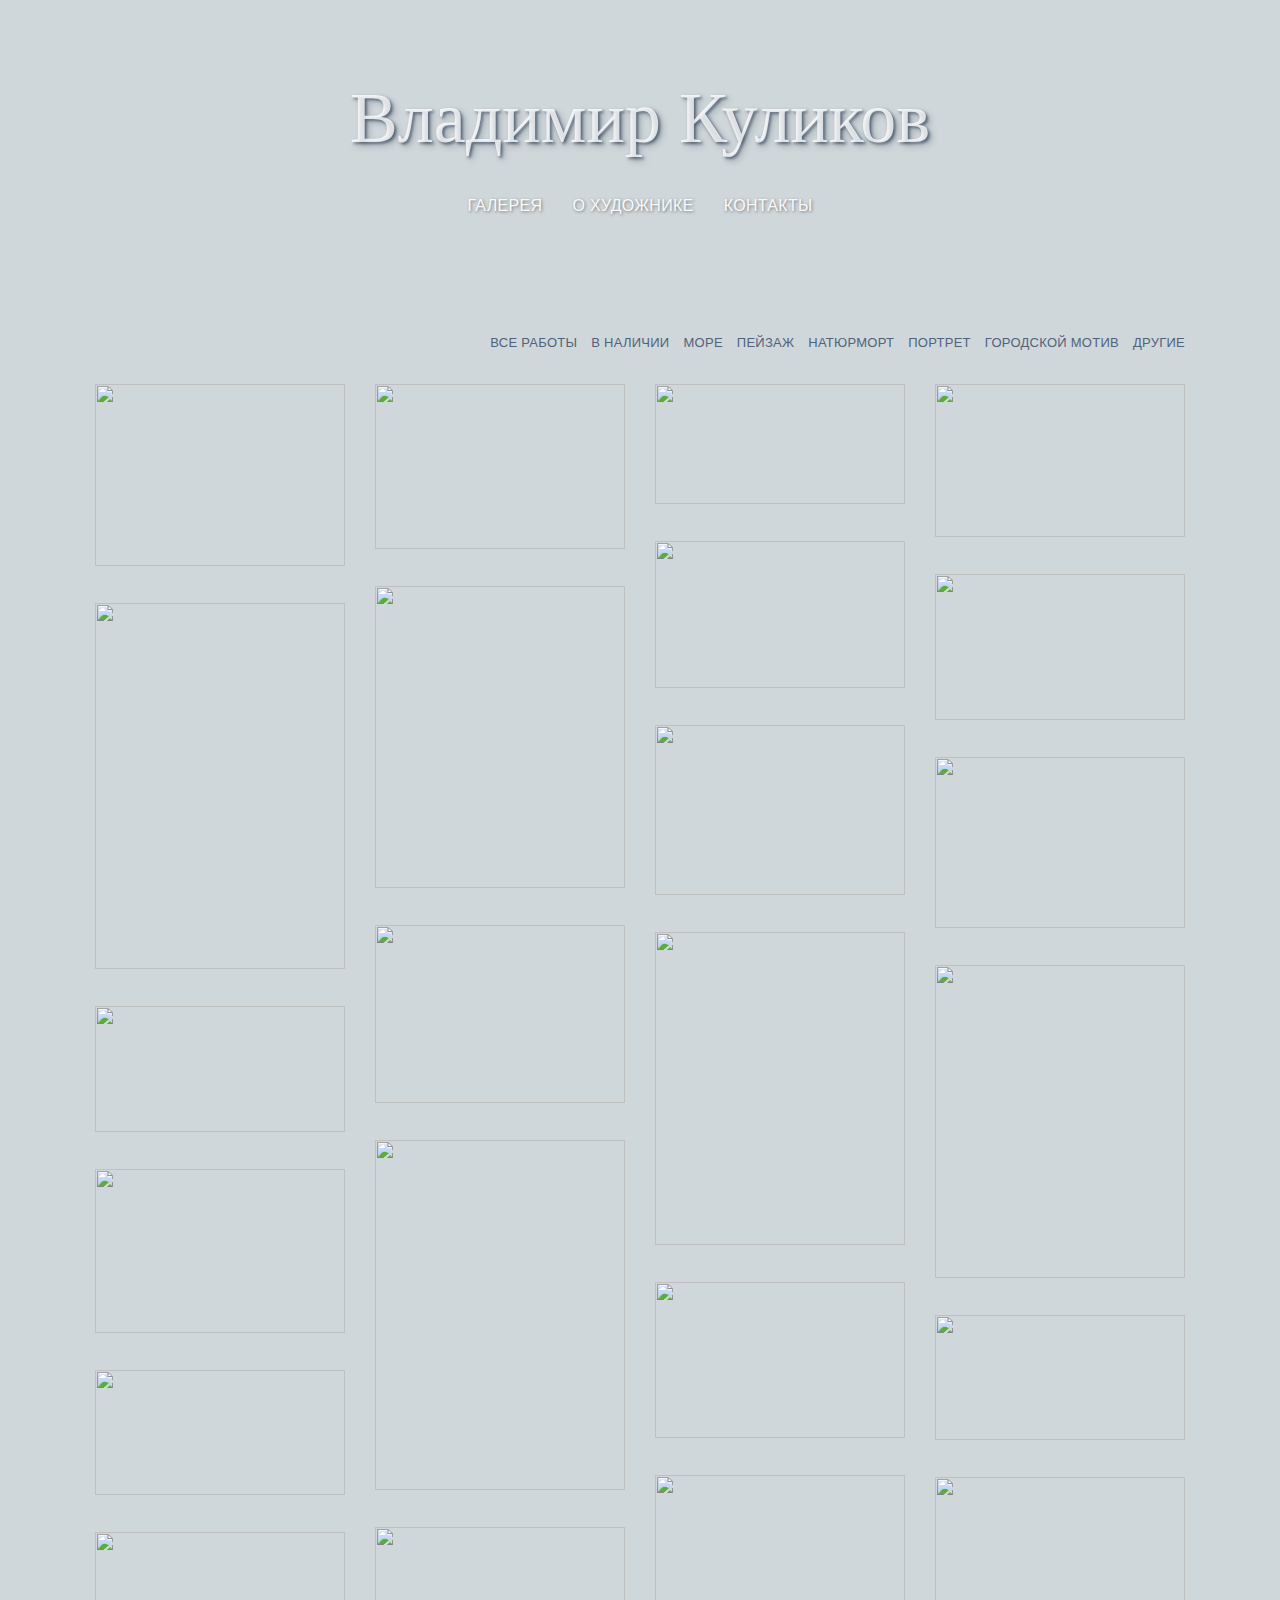
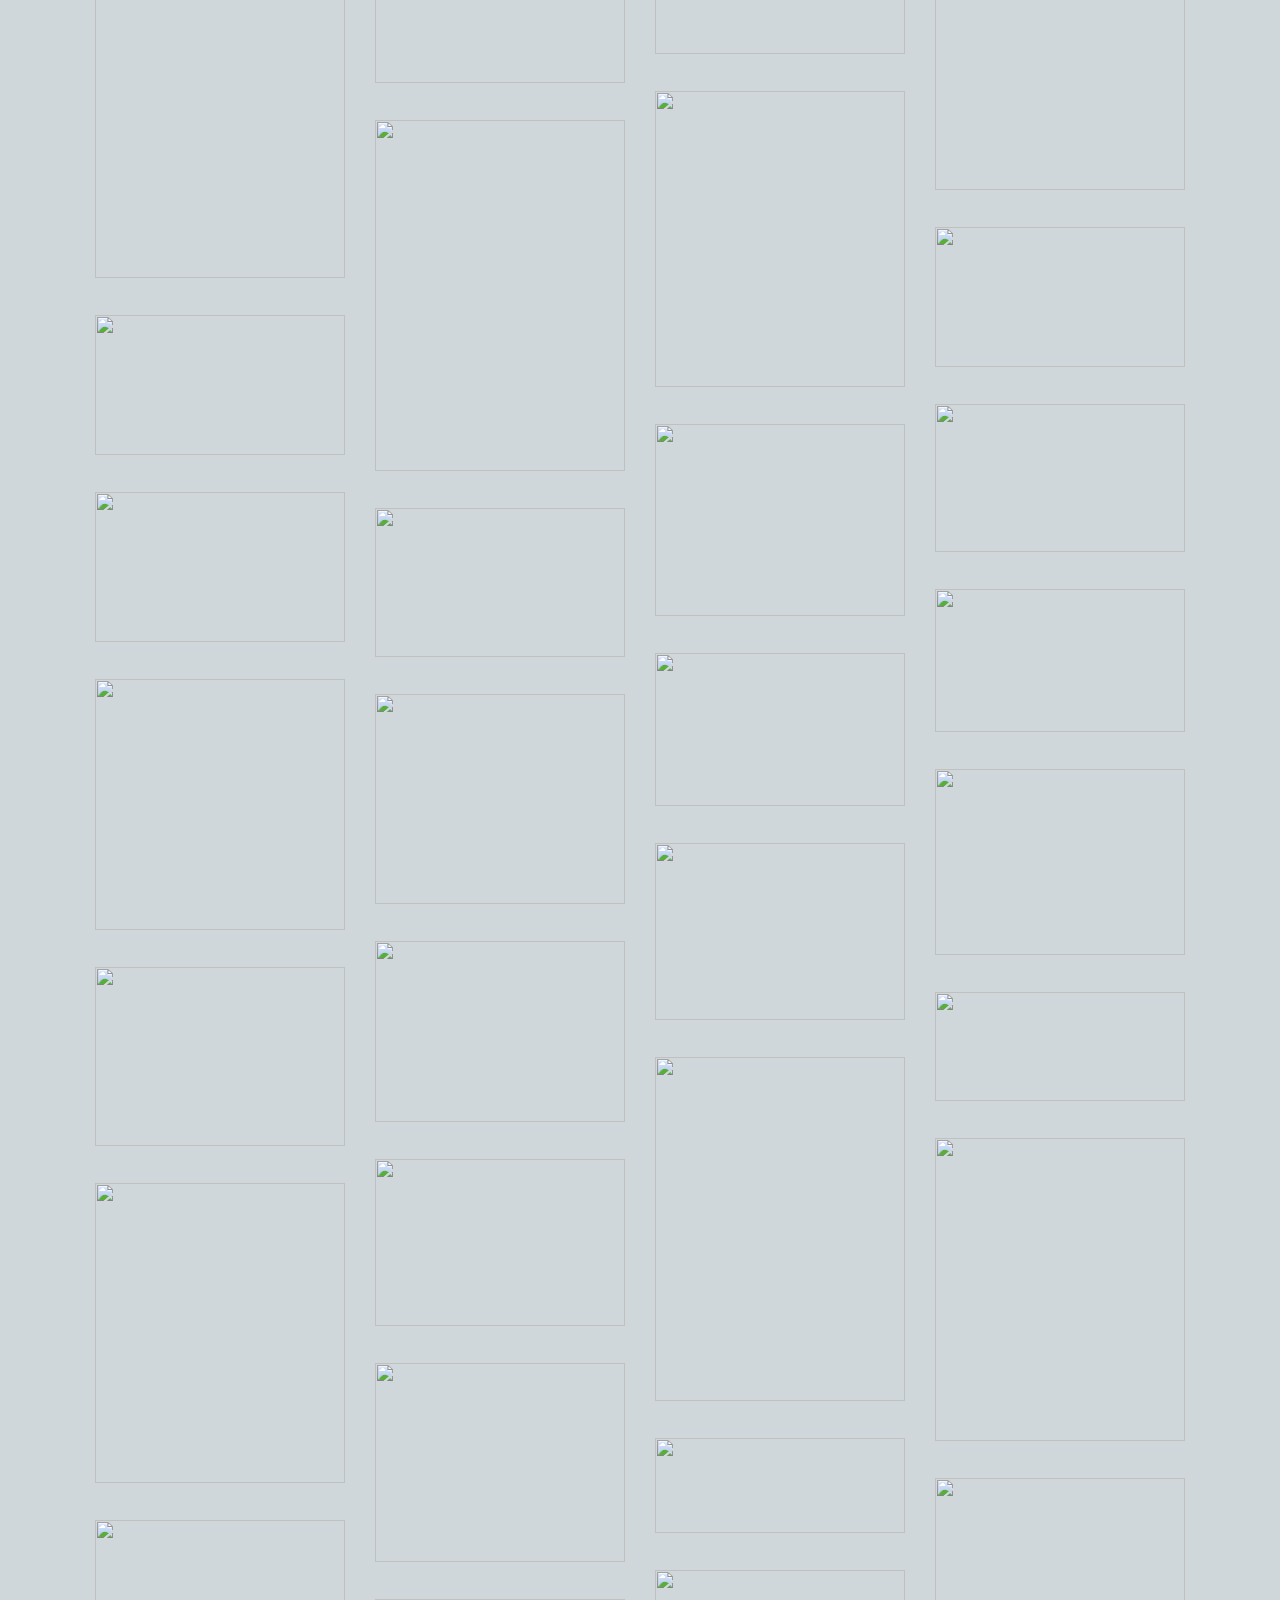
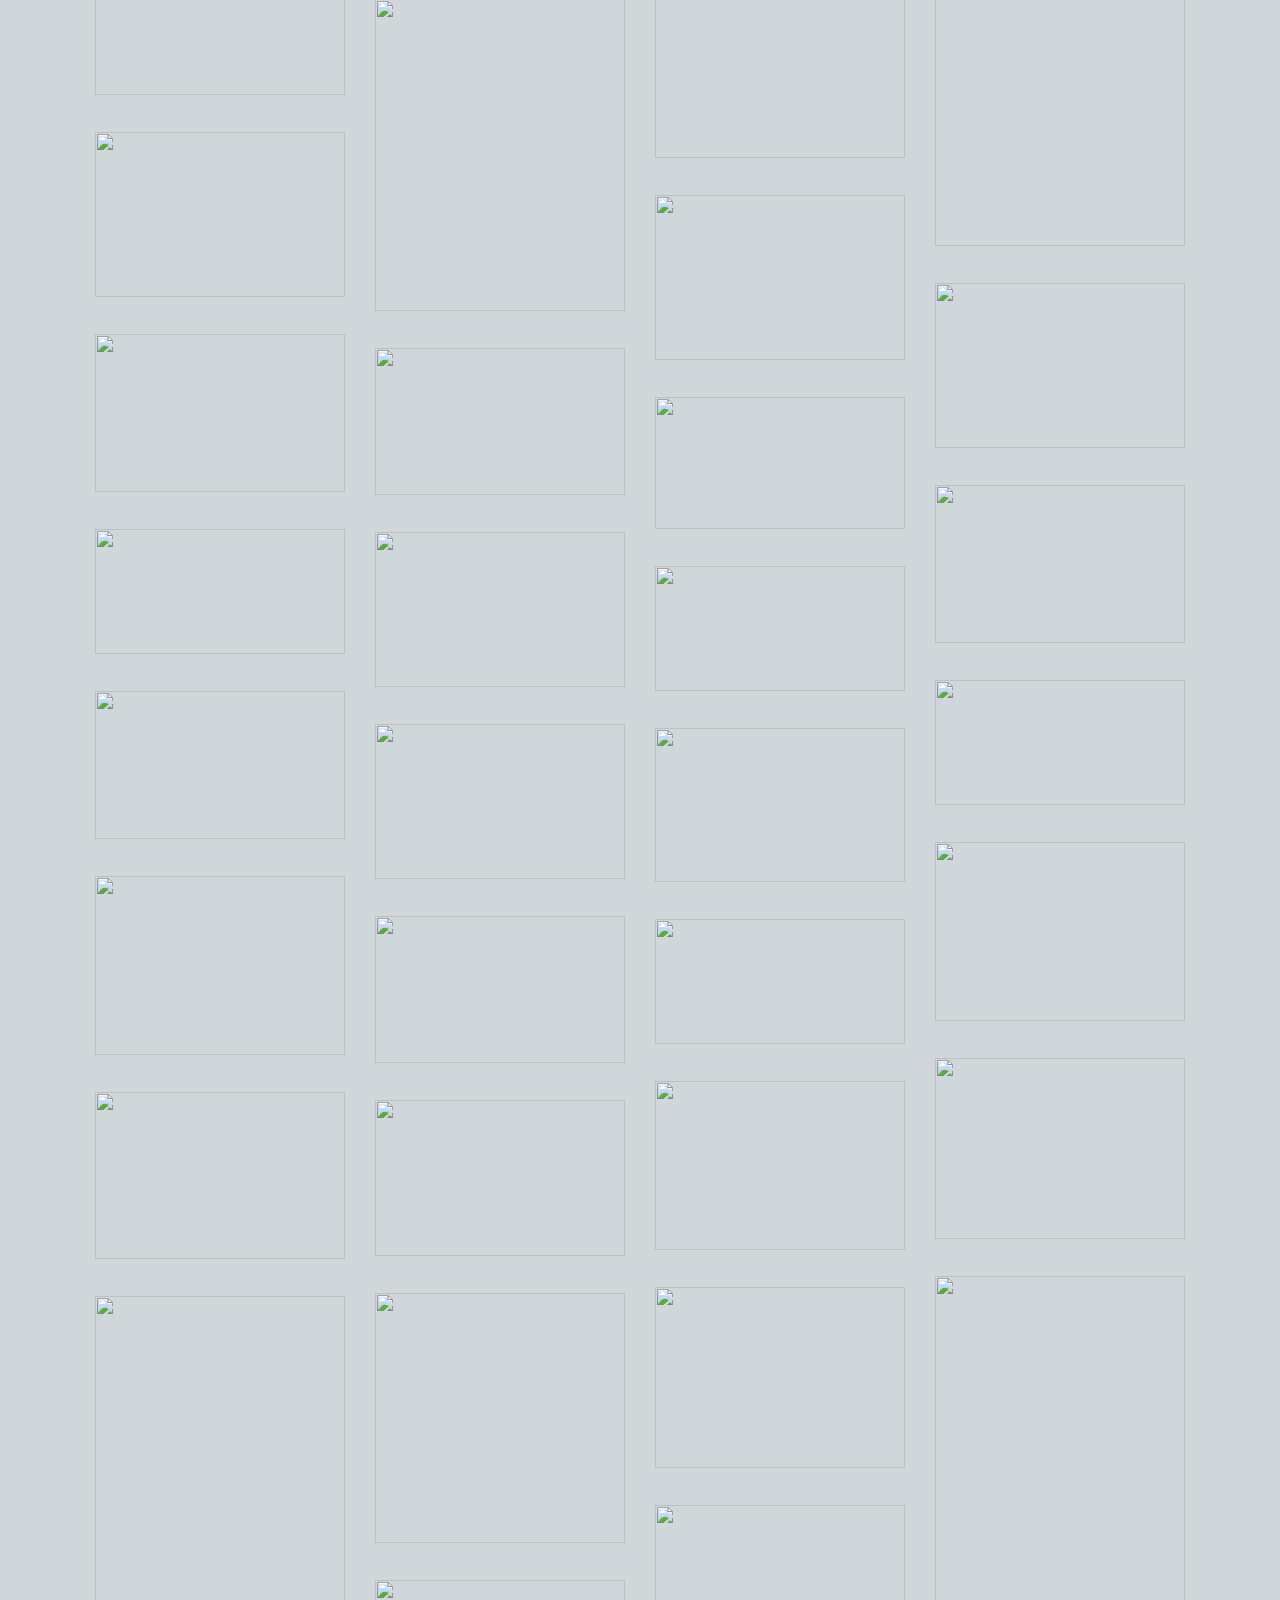
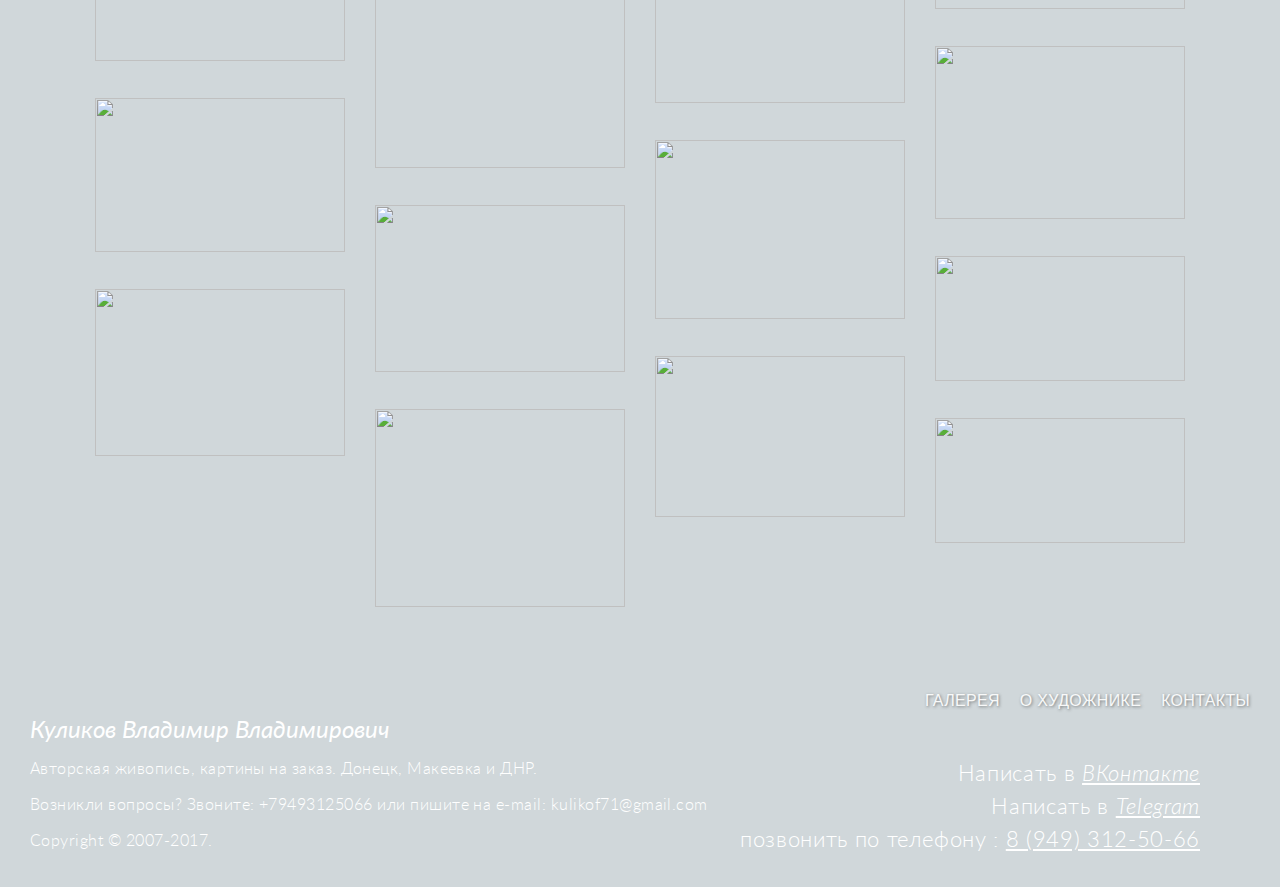
==== index.htm @ ad427e35 "Add files via upload" ====
﻿<!doctype html>
<html lang="ru">
<head>
<meta name="viewport" content="width=device-width, initial-scale=1.0">
<meta charset="utf-8">
<meta name="keywords" content="Владимир Куликов, русский художник, заказать картину, картина Макеевка, художник Донецк, современный художник, прибой пейзаж, морской пейзаж, натюрморт, сосновый лес картина, художник холст масло, портрет, художник на заказ, реалистичная живопись, купить картину, заказать живопись, заказать картину, современная реалистичная живопись">
<meta name="description" content="Владимир Куликов - художник пишущий в манере классической, реалистической живописи. Автор работает в жанре русского, зарубежного и морского пейзажа, натюрморта, портрета, сюжетной картины и выполняет работы на заказ."><meta property="og:type" content="website">
<meta property="og:title" content="Владимир Куликов. Современный русский художник - реалист.">
<meta property="og:description" content="Владимир Куликов - художник пишущий в манере классической, реалистической живописи. Автор работает в жанре морского пейзажа, натюрморта, портрета, сюжетной картины и выполняет работы на заказ.">
<title>Авторская живопись</title>
<link rel="icon" type="image/png" href="favicon.png">
<link rel="apple-touch-icon" href="apple-touch-favicon.png">
<link rel="stylesheet" href="css/fonts/lato/stylesheet.css" type="text/css">
<link rel="stylesheet" href="css/fonts/alice/stylesheet.css" type="text/css">
<link rel="stylesheet" href="css/fonts/Roboto/stylesheet.css" type="text/css">
<link rel="stylesheet" href="css/fonts/Roboto-sans-pro/stylesheet.css" type="text/css">
<link rel="stylesheet" href="css/fonts/awesome/font-awesome.min.css" type="text/css">
<link rel="stylesheet" href="css/CMSL_Authorization.css" type="text/css">
<link rel="stylesheet" href="css/style.css" type="text/css">
<link rel="stylesheet" href="css/hamburger.css" type="text/css">
<link rel="stylesheet" type="text/css" href="fancybox/jquery.fancybox.min.css">
</head>

<body>
<div class="scroll-up"></div>
<div class="menuBtn">
	<div class="menu-icon menu-icon-3">
     <div class="bar bar-1"></div>
     <div class="bar bar-2"></div>
     <div class="bar bar-3"></div>
</div></div>
<header>
	<h1>Владимир Куликов</h1>
	<nav>
	<ul>
		<li class="painterName">Владимир Куликов</li>
<li ><a href="ru/gallery.html">Галерея</a></li>
<li ><a href="ru/about.html">О художнике</a></li>
<li ><a href="ru/contacts.html">Контакты</a></li>
</ul>
</nav>

</header>
<section><div class="galcontent">
	<div class="galpagename">
			<h2></h2>
			<div class="rubric">
				<a href="javascript:;" onclick="setFilter(0, this)" class="active">Все работы</a>
				<a href="javascript:;" onclick="setFilter(4, this)">В наличии</a>
				<a href="javascript:;" onclick="setFilter(1, this)">Море</a>
				<a href="javascript:;" onclick="setFilter(2, this)">Пейзаж</a>
				<a href="javascript:;" onclick="setFilter(3, this)">Натюрморт</a>
				<a href="javascript:;" onclick="setFilter(5, this)">Портрет</a>
				<a href="javascript:;" onclick="setFilter(6, this)">Городской мотив</a>
				<a href="javascript:;" onclick="setFilter(7, this)">Другие</a>
			</div>
	</div>
	<div class="gallery">
		<!--Копировать от сюда-->
		<div class="gal-item galcat_1" data-id="1">
		  	<a data-caption="<em>Вечерний прибой</em><br>холст, масло" data-group="group"  href="gal/midpreview/More/1.jpg">
			  	<div class="gal-info" data-id="1">
			  		<div class="zoom"></div>
			  		<div class="pic-name">Вечерний прибой</div>
			  		<div class="pic-info">холст, масло</div>
			  	</div>
		  	</a>
		  	<img src="gal/preview/1.jpg" width="250" height="182" data-id="1">
		  </div>
		<!--До сюда-->


		<div class="gal-item galcat_1" data-id="2">
		  	<a data-caption="<em>Крымский прибой</em><br>холст, масло" data-group="group" href="gal/midpreview/More/2.jpg">
			  	<div class="gal-info" data-id="2">
			  		<div class="zoom"></div>
			  		<div class="pic-name">Крымский прибой</div>
			  		<div class="pic-info">холст, масло</div>
			  	</div>
		  	</a>
		  	<img src="gal/preview/2.jpg" width="250" height="165" data-id="2">
		  </div>

		<div class="gal-item galcat_1" data-id="3">
			  	<a data-caption="<em>Лазурный прибой</em><br>холст, масло" data-group="group" href="gal/midpreview/More/3.jpg">
				  	<div class="gal-info" data-id="3">
				  		<div class="zoom"></div>
				  		<div class="pic-name">Лазурный прибой</div>
				  		<div class="pic-info">холст, масло</div>
				  	</div>
			  	</a>
			  	<img src="gal/preview/3.jpg" width="250" height="120" data-id="3">
			  </div>

		<div class="gal-item galcat_1" data-id="4">
				  	<a data-caption="<em>Прибой</em><br>холст, масло" data-group="group" href="gal/midpreview/More/4.jpg">
					  	<div class="gal-info" data-id="4">
					  		<div class="zoom"></div>
					  		<div class="pic-name">Прибой</div>
					  		<div class="pic-info">холст, масло</div>
					  	</div>
				  	</a>
				  	<img src="gal/preview/4.jpg" width="250" height="153" data-id="4">
				  </div>

		<div class="gal-item galcat_1" data-id="5">
					  	<a data-caption="<em>Тархан. Большой Атлеш</em><br>холст, масло" data-group="group" href="gal/midpreview/More/5.jpg">
						  	<div class="gal-info" data-id="5">
						  		<div class="zoom"></div>
						  		<div class="pic-name">Тархан. Большой Атлеш</div>
						  		<div class="pic-info">холст, масло</div>
						  	</div>
					  	</a>
					  	<img src="gal/preview/5.jpg" width="250" height="147" data-id="5">
					  </div>

		<div class="gal-item galcat_2" data-id="6">
									  	<a data-caption="<em>Без названия</em><br>холст, масло" data-group="group" href="gal/midpreview/Peyzah/1.jpg">
										  	<div class="gal-info" data-id="6">
										  		<div class="zoom"></div>
										  		<div class="pic-name">Без названия</div>
										  		<div class="pic-info">холст, масло</div>
										  	</div>
									  	</a>
									  	<img src="gal/preview/6.jpg" width="250" height="146" data-id="6">
									  </div>

		<div class="gal-item galcat_2" data-id="7">
						<a data-caption="<em>Без названия</em><br>холст, масло" data-group="group" href="gal/midpreview/Peyzah/2.jpg">
							<div class="gal-info" data-id="7">
								<div class="zoom"></div>
								<div class="pic-name">Без названия</div>
								<div class="pic-info">холст, масло</div>
							</div>
						</a>
							<img src="gal/preview/7.jpg" width="250" height="302" data-id="7">
						</div>
		<div class="gal-item galcat_2" data-id="8">
										<a data-caption="<em>Без названия</em><br>холст, масло" data-group="group" href="gal/midpreview/Peyzah/3.jpg">
											<div class="gal-info" data-id="8">
												<div class="zoom"></div>
												<div class="pic-name">Без названия</div>
												<div class="pic-info">холст, масло</div>
											</div>
										</a>
											<img src="gal/preview/8.jpg" width="250" height="366" data-id="8">
		</div>

		<div class="gal-item galcat_2" data-id="9">
										<a data-caption="<em>Без названия</em><br>холст, масло" data-group="group" href="gal/midpreview/Peyzah/4.jpg">
											<div class="gal-info" data-id="9">
												<div class="zoom"></div>
												<div class="pic-name">Без названия</div>
												<div class="pic-info">холст, масло</div>
											</div>
										</a>
											<img src="gal/preview/9.jpg" width="250" height="170" data-id="9">
		</div>

		<div class="gal-item galcat_2" data-id="10">
										<a data-caption="<em>Без названия</em><br>холст, масло" data-group="group" href="gal/midpreview/Peyzah/5.jpg">
											<div class="gal-info" data-id="10">
												<div class="zoom"></div>
												<div class="pic-name">Без названия</div>
												<div class="pic-info">холст, масло</div>
											</div>
										</a>
											<img src="gal/preview/10.jpg" width="250" height="171" data-id="10">
		</div>

		<div class="gal-item galcat_3" data-id="11">
										<a data-caption="<em>Без названия</em><br>холст, масло" data-group="group" href="gal/midpreview/Naturmort/1.jpg">
											<div class="gal-info" data-id="11">
												<div class="zoom"></div>
												<div class="pic-name">Без названия</div>
												<div class="pic-info">холст, масло</div>
											</div>
										</a>
											<img src="gal/preview/11.jpg" width="250" height="178" data-id="11">
		</div>

		<div class="gal-item galcat_3" data-id="12">
										<a data-caption="<em>Июльский букет</em><br>холст, масло 50х40 2023г" data-group="group" href="gal/midpreview/Naturmort/2.jpg">
											<div class="gal-info" data-id="12">
												<div class="zoom"></div>
												<div class="pic-name">Июльский букет</div>
												<div class="pic-info">холст, масло 50х40 2023г</div>
											</div>
										</a>
											<img src="gal/preview/12.jpg" width="250" height="313" data-id="12">
		</div>

		<div class="gal-item galcat_3" data-id="13">
										<a data-caption="<em>Октябрины</em><br>холст, масло 50х40 2023г" data-group="group" href="gal/midpreview/Naturmort/3.jpg">
											<div class="gal-info" data-id="13">
												<div class="zoom"></div>
												<div class="pic-name">Октябрины</div>
												<div class="pic-info">холст, масло 50х40 2023г</div>
											</div>
										</a>
											<img src="gal/preview/13.jpg" width="250" height="313" data-id="13">
		</div>

		<div class="gal-item galcat_3" data-id="14">
										<a data-caption="<em>Полевые ромашки</em><br>холст, масло 40х80 2023г" data-group="group" href="gal/midpreview/Naturmort/4.jpg">
											<div class="gal-info" data-id="14">
												<div class="zoom"></div>
												<div class="pic-name">Полевые ромашки</div>
												<div class="pic-info">холст, масло 40х80 2023г</div>
											</div>
										</a>
											<img src="gal/preview/14.jpg" width="250" height="126" data-id="14">
		</div>

		<div class="gal-item galcat_3" data-id="15">
										<a data-caption="<em>Хризантемы. Питерская импровизация.</em><br>холст, масло 50х35 2024г" data-group="group" href="gal/midpreview/Naturmort/5.jpg">
											<div class="gal-info" data-id="15">
												<div class="zoom"></div>
												<div class="pic-name">Хризантемы. Питерская импровизация.</div>
												<div class="pic-info">холст, масло 50х35 2024г</div>
											</div>
										</a>
											<img src="gal/preview/15.jpg" width="250" height="350" data-id="15">
		</div>


		<div class="gal-item galcat_4" data-id="16">
										<a data-caption="<em>Аллеи Воронцовского парка</em><br>холст, масло 40х60 2024г" data-group="group" href="gal/midpreview/V_nalichii/1.jpg">
											<div class="gal-info" data-id="16">
												<div class="zoom"></div>
												<div class="pic-name">Аллеи Воронцовского парка</div>
												<div class="pic-info">холст, масло 40х60 2024г</div>
											</div>
										</a>
											<img src="gal/preview/16.jpg" width="250" height="164" data-id="16">
		</div>

		<div class="gal-item galcat_4" data-id="17">
										<a data-caption="<em>Вид с вершин Ай-Петри</em><br>холст, масло 50х80 2024г" data-group="group" href="gal/midpreview/V_nalichii/2.jpg">
											<div class="gal-info" data-id="17">
												<div class="zoom"></div>
												<div class="pic-name">Вид с вершин Ай-Петри</div>
												<div class="pic-info">холст, масло 50х80 2024г</div>
											</div>
										</a>
											<img src="gal/preview/17.jpg" width="250" height="156" data-id="17">
		</div>

		<div class="gal-item galcat_4" data-id="18">
										<a data-caption="<em>Волна прибоя</em><br>холст, масло 40х80 2024г" data-group="group" href="gal/midpreview/V_nalichii/3.jpg">
											<div class="gal-info" data-id="18">
												<div class="zoom"></div>
												<div class="pic-name">Волна прибоя</div>
												<div class="pic-info">холст, масло 40х80 2024г</div>
											</div>
										</a>
											<img src="gal/preview/18.jpg" width="250" height="125" data-id="18">
		</div>

		<div class="gal-item galcat_4" data-id="19">
										<a data-caption="<em>Волна Солнечного прибоя</em><br>холст, масло 24х48 2024г" data-group="group" href="gal/midpreview/V_nalichii/4.jpg">
											<div class="gal-info" data-id="19">
												<div class="zoom"></div>
												<div class="pic-name">Волна Солнечного прибоя</div>
												<div class="pic-info">холст, масло 24х48 2024г</div>
											</div>
										</a>
											<img src="gal/preview/19.jpg" width="250" height="125" data-id="19">
		</div>

		<div class="gal-item galcat_4" data-id="44">
										<a data-caption="<em>Зелень августа</em><br>холст, масло 50х70 2024г" data-group="group" href="gal/midpreview/V_nalichii/za5070.jpg">
											<div class="gal-info" data-id="44">
												<div class="zoom"></div>
												<div class="pic-name">Зелень августа</div>
												<div class="pic-info">холст, масло 50х70 2024г</div>
											</div>
										</a>
											<img src="gal/preview/za5070.jpg" width="250" height="179" data-id="44">
		</div>

		<div class="gal-item galcat_4" data-id="45">
										<a data-caption="<em>Летний кот</em><br>холст, масло 50х40 2024г" data-group="group" href="gal/midpreview/V_nalichii/lk5040.jpg">
											<div class="gal-info" data-id="45">
												<div class="zoom"></div>
												<div class="pic-name">Летний кот</div>
												<div class="pic-info">холст, масло 50х40 2024г</div>
											</div>
										</a>
											<img src="gal/preview/lk5040.jpg" width="250" height="313" data-id="45">
		</div>

<div class="gal-item galcat_2" data-id="20">
										<a data-caption="<em>Теплый вечер. Берег реки</em><br>холст, масло 50х80 2024г" data-group="group" href="gal/midpreview/V_nalichii/5.jpg">
											<div class="gal-info" data-id="20">
												<div class="zoom"></div>
												<div class="pic-name">Теплый вечер. Берег реки</div>
												<div class="pic-info">холст, масло 50х80 2024г</div>
											</div>
										</a>
											<img src="gal/preview/20.jpg" width="250" height="156" data-id="20">
</div>



<div class="gal-item galcat_5" data-id="21">
										<a data-caption="<em>Медведевцы</em><br>холст, масло" data-group="group" href="gal/midpreview/Portret/1.jpg">
											<div class="gal-info" data-id="21">
												<div class="zoom"></div>
												<div class="pic-name">Медведевцы</div>
												<div class="pic-info">холст, масло</div>
											</div>
										</a>
											<img src="gal/preview/Portret compress/1.jpg" width="250" height="346" data-id="21">
</div>

<div class="gal-item galcat_5" data-id="22">
										<a data-caption="<em>Медведевцы</em><br>холст, масло" data-group="group" href="gal/midpreview/Portret/2.jpg">
											<div class="gal-info" data-id="22">
												<div class="zoom"></div>
												<div class="pic-name">Медведевцы</div>
												<div class="pic-info">холст, масло</div>
											</div>
										</a>
											<img src="gal/preview/Portret compress/2.jpg" width="250" height="296" data-id="22">
</div>

<div class="gal-item galcat_5" data-id="23">
										<a data-caption="<em></em><br>холст, масло" data-group="group" href="gal/midpreview/Portret/3.jpg">
											<div class="gal-info" data-id="23">
												<div class="zoom"></div>
												<div class="pic-name"></div>
												<div class="pic-info">холст, масло</div>
											</div>
										</a>
											<img src="gal/preview/Portret compress/3.jpg" width="250" height="351" data-id="23">
</div>

<div class="gal-item galcat_7" data-id="24">
										<a data-caption="<em>ТАЙНАЯ ВЕЧЕРЯ (копия Хуана де Хуанеса)</em><br>холст, масло" data-group="group" href="gal/midpreview/Drugie/1.jpg">
											<div class="gal-info" data-id="24">
												<div class="zoom"></div>
												<div class="pic-name">ТАЙНАЯ ВЕЧЕРЯ (копия Хуана де Хуанеса)</div>
												<div class="pic-info">холст, масло</div>
											</div>
										</a>
											<img src="gal/preview/Drugie_compress/1.jpg" width="250" height="140" data-id="24">
</div>

<div class="gal-item galcat_7" data-id="25">
										<a data-caption="<em>Копия И.И. Шишкина <Рожь>/</em><br>холст, масло 47x85" data-group="group" href="gal/midpreview/Drugie/4.jpg">
											<div class="gal-info" data-id="25">
												<div class="zoom"></div>
												<div class="pic-name">Копия И.И. Шишкина "Рожь"</div>
												<div class="pic-info">холст, масло 47x85</div>
											</div>
										</a>
											<img src="gal/preview/Drugie_compress/4.jpg" width="250" height="140" data-id="25">
</div>

<div class="gal-item galcat_7" data-id="26">
										<a data-caption="<em>Солнце и утренний туман</em><br>холст, масло 24х40 2023г" data-group="group" href="gal/midpreview/Drugie/3.jpg">
											<div class="gal-info" data-id="26">
												<div class="zoom"></div>
												<div class="pic-name">Солнце и утренний туман</div>
												<div class="pic-info">холст, масло 24х40 2023г</div>
											</div>
										</a>
											<img src="gal/preview/Drugie_compress/3.jpg" width="250" height="148" data-id="26">
</div>

<div class="gal-item galcat_7" data-id="27">
										<a data-caption="<em>Подснежники</em><br>холст, масло 27х35 2019г" data-group="group" href="gal/midpreview/Drugie/2.jpg">
											<div class="gal-info" data-id="27">
												<div class="zoom"></div>
												<div class="pic-name">Подснежники</div>
												<div class="pic-info">холст, масло 27х35 2019г</div>
											</div>
										</a>
											<img src="gal/preview/Drugie_compress/2.jpg" width="250" height="192" data-id="27">
</div>

<div class="gal-item galcat_7" data-id="28">
										<a data-caption="<em>Сельское утро</em><br>холст, масло 30х50 2018г" data-group="group" href="gal/midpreview/Drugie/5.jpg">
											<div class="gal-info" data-id="28">
												<div class="zoom"></div>
												<div class="pic-name">Сельское утро</div>
												<div class="pic-info">холст, масло 30х50 2018г</div>
											</div>
										</a>
											<img src="gal/preview/Drugie_compress/5.jpg" width="250" height="150" data-id="28">
</div>

<div class="gal-item galcat_7" data-id="29">
										<a data-caption="<em>Лучи восходящего Солнца</em><br>холст, масло 30х50 2017г" data-group="group" href="gal/midpreview/Drugie/6.jpg">
											<div class="gal-info" data-id="29">
												<div class="zoom"></div>
												<div class="pic-name">Лучи восходящего Солнца</div>
												<div class="pic-info">холст, масло 30х50 2017г</div>
											</div>
										</a>
											<img src="gal/preview/Drugie_compress/6.jpg" width="250" height="149" data-id="29">
</div>

<div class="gal-item galcat_7" data-id="30">
										<a data-caption="<em>Яблоки на снегу</em><br>холст, масло 22х38 2020г" data-group="group" href="gal/midpreview/Drugie/7.jpg">
											<div class="gal-info" data-id="30">
												<div class="zoom"></div>
												<div class="pic-name">Яблоки на снегу</div>
												<div class="pic-info">холст, масло 22х38 2020г</div>
											</div>
										</a>
											<img src="gal/preview/Drugie_compress/7.jpg" width="250" height="143" data-id="30">
</div>

<div class="gal-item galcat_7" data-id="31">
										<a data-caption="<em>Грибная семейка</em><br>холст, масло 26х42" data-group="group" href="gal/midpreview/Drugie/8.jpg">
											<div class="gal-info" data-id="31">
												<div class="zoom"></div>
												<div class="pic-name">Грибная семейка</div>
												<div class="pic-info">холст, масло 26х42</div>
											</div>
										</a>
											<img src="gal/preview/Drugie_compress/8.jpg" width="250" height="153" data-id="31">
</div>

<div class="gal-item galcat_7" data-id="32">
										<a data-caption="<em>Дети</em><br>холст, масло 35х35" data-group="group" href="gal/midpreview/Drugie/9.jpg">
											<div class="gal-info" data-id="32">
												<div class="zoom"></div>
												<div class="pic-name">Дети</div>
												<div class="pic-info">холст, масло 35х35</div>
											</div>
										</a>
											<img src="gal/preview/Drugie_compress/9.jpg" width="250" height="251" data-id="32">
</div>

<div class="gal-item galcat_7" data-id="33">
										<a data-caption="<em>Кувшинки</em><br>холст, масло 28х33" data-group="group" href="gal/midpreview/Drugie/10.jpg">
											<div class="gal-info" data-id="33">
												<div class="zoom"></div>
												<div class="pic-name">Кувшинки</div>
												<div class="pic-info">холст, масло 28х33</div>
											</div>
										</a>
											<img src="gal/preview/Drugie_compress/10.jpg" width="250" height="210" data-id="33">
</div>

<div class="gal-item galcat_7" data-id="34">
										<a data-caption="<em>Утренняя роса</em><br>холст, масло 25х33" data-group="group" href="gal/midpreview/Drugie/11.jpg">
											<div class="gal-info" data-id="34">
												<div class="zoom"></div>
												<div class="pic-name">Утренняя роса</div>
												<div class="pic-info">холст, масло 25х33</div>
											</div>
										</a>
											<img src="gal/preview/Drugie_compress/11.jpg" width="250" height="186" data-id="34">
</div>

<div class="gal-item galcat_7" data-id="35">
										<a data-caption="<em>Диковинный паровоз. Работа написана для детской жд.</em><br>холст, масло" data-group="group" href="gal/midpreview/Drugie/12.jpg">
											<div class="gal-info" data-id="35">
												<div class="zoom"></div>
												<div class="pic-name">Диковинный паровоз. Работа написана для детской жд.</div>
												<div class="pic-info">холст, масло</div>
											</div>
										</a>
											<img src="gal/preview/Drugie_compress/12.jpg" width="250" height="177" data-id="35">
</div>

<div class="gal-item galcat_7" data-id="36">
										<a data-caption="<em>Двойная тяга. Традиционный подарок к открытию сезона на детской ж.д.</em><br>холст, масло 50х70 2019г" data-group="group" href="gal/midpreview/Drugie/13.jpg">
											<div class="gal-info" data-id="36">
												<div class="zoom"></div>
												<div class="pic-name">Двойная тяга. Традиционный подарок к открытию сезона на детской ж.д.</div>
												<div class="pic-info">холст, масло 50х70 2019г</div>
											</div>
										</a>
											<img src="gal/preview/Drugie_compress/13.jpg" width="250" height="181" data-id="36">
</div>

<div class="gal-item galcat_7" data-id="37">
										<a data-caption="<em>Мечты</em><br>холст, масло 50х70 2023г" data-group="group" href="gal/midpreview/Drugie/14.jpg">
											<div class="gal-info" data-id="37">
												<div class="zoom"></div>
												<div class="pic-name">Мечты</div>
												<div class="pic-info">холст, масло 50х70 2023г</div>
											</div>
										</a>
											<img src="gal/preview/Drugie_compress/14.jpg" width="250" height="179" data-id="37">
</div>

<div class="gal-item galcat_7" data-id="38">
										<a data-caption="<em>Декабрьское небо</em><br>холст, масло 18х41" data-group="group" href="gal/midpreview/Drugie/15.jpg">
											<div class="gal-info" data-id="38">
												<div class="zoom"></div>
												<div class="pic-name">Декабрьское небо</div>
												<div class="pic-info">холст, масло 18х41</div>
											</div>
										</a>
											<img src="gal/preview/Drugie_compress/15.jpg" width="250" height="109" data-id="38">
</div>


<div class="gal-item galcat_6" data-id="39">
										<a data-caption="<em></em><br>холст, масло" data-group="group" href="gal/midpreview/Gorod/01.jpg">
											<div class="gal-info" data-id="39">
												<div class="zoom"></div>
												<div class="pic-name"></div>
												<div class="pic-info">холст, масло</div>
											</div>
										</a>
											<img src="gal/preview/Gorod compress/01.jpg" width="250" height="344" data-id="39">
</div>

<div class="gal-item galcat_6" data-id="40">
										<a data-caption="<em></em><br>холст, масло" data-group="group" href="gal/midpreview/Gorod/02.jpg">
											<div class="gal-info" data-id="40">
												<div class="zoom"></div>
												<div class="pic-name"></div>
												<div class="pic-info">холст, масло</div>
											</div>
										</a>
											<img src="gal/preview/Gorod compress/02.jpg" width="250" height="303" data-id="40">
</div>

<div class="gal-item galcat_6" data-id="41">
										<a data-caption="<em></em><br>холст, масло" data-group="group" href="gal/midpreview/Gorod/03.jpg">
											<div class="gal-info" data-id="41">
												<div class="zoom"></div>
												<div class="pic-name"></div>
												<div class="pic-info">холст, масло</div>
											</div>
										</a>
											<img src="gal/preview/Gorod compress/03.jpg" width="250" height="167" data-id="41">
</div>

<div class="gal-item galcat_6" data-id="42">
										<a data-caption="<em></em><br>холст, масло" data-group="group" href="gal/midpreview/Gorod/04.jpg">
											<div class="gal-info" data-id="42">
												<div class="zoom"></div>
												<div class="pic-name"></div>
												<div class="pic-info">холст, масло</div>
											</div>
										</a>
											<img src="gal/preview/Gorod compress/04.jpg" width="250" height="300" data-id="42">
</div>

<div class="gal-item galcat_6" data-id="43">
										<a data-caption="<em>Солнечная Венеция</em><br>холст, масло" data-group="group" href="gal/midpreview/Gorod/05.jpg">
											<div class="gal-info" data-id="43">
												<div class="zoom"></div>
												<div class="pic-name">Солнечная Венеция</div>
												<div class="pic-info">холст, масло</div>
											</div>
										</a>
											<img src="gal/preview/Gorod compress/05.jpg" width="250" height="199" data-id="43">
</div>

<div class="gal-item galcat_1" data-id="46">
										<a data-caption="<em>Штиль. Камни</em><br>холст, масло" data-group="group" href="gal/midpreview/More/06.jpg">
											<div class="gal-info" data-id="46">
												<div class="zoom"></div>
												<div class="pic-name">Штиль. Камни</div>
												<div class="pic-info">холст, масло</div>
											</div>
										</a>
											<img src="gal/preview/More compress/06.jpg" width="250" height="95" data-id="46">
</div>

<div class="gal-item galcat_1" data-id="47">
										<a data-caption="<em></em><br>холст, масло" data-group="group" href="gal/midpreview/More/24.jpg">
											<div class="gal-info" data-id="47">
												<div class="zoom"></div>
												<div class="pic-name"></div>
												<div class="pic-info">холст, масло</div>
											</div>
										</a>
											<img src="gal/preview/More compress/24.jpg" width="250" height="368" data-id="47">
</div>

<div class="gal-item galcat_1" data-id="48">
										<a data-caption="<em></em><br>холст, масло" data-group="group" href="gal/midpreview/More/30.jpg">
											<div class="gal-info" data-id="48">
												<div class="zoom"></div>
												<div class="pic-name"></div>
												<div class="pic-info">холст, масло</div>
											</div>
										</a>
											<img src="gal/preview/More compress/30.jpg" width="250" height="175" data-id="48">
</div>

<div class="gal-item galcat_1" data-id="49">
										<a data-caption="<em>Бег по волнам</em><br>холст, масло 60х80" data-group="group" href="gal/midpreview/More/7.jpg">
											<div class="gal-info" data-id="49">
												<div class="zoom"></div>
												<div class="pic-name">Бег по волнам</div>
												<div class="pic-info">холст, масло 60х80</div>
											</div>
										</a>
											<img src="gal/preview/More compress/7.jpg" width="250" height="188" data-id="49">
</div>

<div class="gal-item galcat_1" data-id="50">
										<a data-caption="<em>Белый парусник</em><br>холст, масло 80х60" data-group="group" href="gal/midpreview/More/bpx8.jpg">
											<div class="gal-info" data-id="50">
												<div class="zoom"></div>
												<div class="pic-name">Белый парусник</div>
												<div class="pic-info">холст, масло 80х60</div>
											</div>
										</a>
											<img src="gal/preview/More compress/bpx8.jpg" width="250" height="312" data-id="50">
</div>

<div class="gal-item galcat_1" data-id="51">
										<a data-caption="<em>В лунную ночь</em><br>холст, масло" data-group="group" href="gal/midpreview/More/vln.jpg">
											<div class="gal-info" data-id="51">
												<div class="zoom"></div>
												<div class="pic-name">В лунную ночь</div>
												<div class="pic-info">холст, масло</div>
											</div>
										</a>
											<img src="gal/preview/More compress/vln.jpg" width="250" height="165" data-id="51">
</div>

<div class="gal-item galcat_1" data-id="52">
										<a data-caption="<em>Вечерний шепот волн (2)</em><br>холст, масло 51х78 2022г" data-group="group" href="gal/midpreview/More/vshn.jpg">
											<div class="gal-info" data-id="52">
												<div class="zoom"></div>
												<div class="pic-name">Вечерний шепот волн (2)</div>
												<div class="pic-info">холст, масло 51х78 2022г</div>
											</div>
										</a>
											<img src="gal/preview/More compress/vshn.jpg" width="250" height="165" data-id="52">
</div>

<div class="gal-item galcat_1" data-id="53">
										<a data-caption="<em>Воздух прибоя</em><br>холст, масло 52х78 2019г" data-group="group" href="gal/midpreview/More/v1.jpg">
											<div class="gal-info" data-id="53">
												<div class="zoom"></div>
												<div class="pic-name">Воздух прибоя</div>
												<div class="pic-info">холст, масло 52х78 2019г</div>
											</div>
										</a>
											<img src="gal/preview/More compress/v1.jpg" width="250" height="165" data-id="53">
</div>

<div class="gal-item galcat_1" data-id="54">
										<a data-caption="<em>Воздушный прибой</em><br>холст, масло 49х78 2018г" data-group="group" href="gal/midpreview/More/v2.jpg">
											<div class="gal-info" data-id="54">
												<div class="zoom"></div>
												<div class="pic-name">Воздушный прибой</div>
												<div class="pic-info">холст, масло 49х78 2018г</div>
											</div>
										</a>
											<img src="gal/preview/More compress/v2.jpg" width="250" height="158" data-id="54">
</div>

<div class="gal-item galcat_1" data-id="55">
										<a data-caption="<em>Волна вечернего прибоя</em><br>холст, масло 35х60" data-group="group" href="gal/midpreview/More/v3.jpg">
											<div class="gal-info" data-id="55">
												<div class="zoom"></div>
												<div class="pic-name">Волна вечернего прибоя</div>
												<div class="pic-info">холст, масло 35х60</div>
											</div>
										</a>
											<img src="gal/preview/More compress/v3.jpg" width="250" height="147" data-id="55">
</div>

<div class="gal-item galcat_1" data-id="56">
										<a data-caption="<em>Волна вечернего прибоя</em><br>холст, масло 45х90 2021г" data-group="group" href="gal/midpreview/More/v4.jpg">
											<div class="gal-info" data-id="56">
												<div class="zoom"></div>
												<div class="pic-name">Волна вечернего прибоя</div>
												<div class="pic-info">холст, масло 45х90 2021г</div>
											</div>
										</a>
											<img src="gal/preview/More compress/v4.jpg" width="250" height="132" data-id="56">
</div>

<div class="gal-item galcat_1" data-id="57">
										<a data-caption="<em>Волна и чайки</em><br>холст, масло 50х80" data-group="group" href="gal/midpreview/More/v5.jpg">
											<div class="gal-info" data-id="57">
												<div class="zoom"></div>
												<div class="pic-name">Волна и чайки</div>
												<div class="pic-info">холст, масло 50х80</div>
											</div>
										</a>
											<img src="gal/preview/More compress/v5.jpg" width="250" height="158" data-id="57">
</div>

<div class="gal-item galcat_1" data-id="58">
										<a data-caption="<em>Волна прибоя</em><br>холст, масло 35х70" data-group="group" href="gal/midpreview/More/v6.jpg">
											<div class="gal-info" data-id="58">
												<div class="zoom"></div>
												<div class="pic-name">Волна прибоя</div>
												<div class="pic-info">холст, масло 35х70</div>
											</div>
										</a>
											<img src="gal/preview/More compress/v6.jpg" width="250" height="125" data-id="58">
</div>

<div class="gal-item galcat_1" data-id="59">
										<a data-caption="<em>Волна прибоя</em><br>холст, масло 44х71" data-group="group" href="gal/midpreview/More/v35.jpg">
											<div class="gal-info" data-id="59">
												<div class="zoom"></div>
												<div class="pic-name">Волна прибоя</div>
												<div class="pic-info">холст, масло 44х71</div>
											</div>
										</a>
											<img src="gal/preview/More compress/v35.jpg" width="250" height="155" data-id="59">
</div>

<div class="gal-item galcat_1" data-id="60">
										<a data-caption="<em>Волна прибоя</em><br>холст, масло 50х100" data-group="group" href="gal/midpreview/More/v34.jpg">
											<div class="gal-info" data-id="60">
												<div class="zoom"></div>
												<div class="pic-name">Волна прибоя</div>
												<div class="pic-info">холст, масло 50х100</div>
											</div>
										</a>
											<img src="gal/preview/More compress/v34.jpg" width="250" height="125" data-id="60">
</div>

<div class="gal-item galcat_1" data-id="61">
										<a data-caption="<em>Восточный Крым</em><br>холст, масло 23х46 2017г" data-group="group" href="gal/midpreview/More/v33.jpg">
											<div class="gal-info" data-id="61">
												<div class="zoom"></div>
												<div class="pic-name">Восточный Крым</div>
												<div class="pic-info">холст, масло 23х46 2017г</div>
											</div>
										</a>
											<img src="gal/preview/More compress/v33.jpg" width="250" height="125" data-id="61">
</div>

<div class="gal-item galcat_1" data-id="62">
										<a data-caption="<em>Голубая бухта</em><br>холст, масло" data-group="group" href="gal/midpreview/More/v32.jpg">
											<div class="gal-info" data-id="62">
												<div class="zoom"></div>
												<div class="pic-name">Голубая бухта</div>
												<div class="pic-info">холст, масло</div>
											</div>
										</a>
											<img src="gal/preview/More compress/v32.jpg" width="250" height="148" data-id="62">
</div>

<div class="gal-item galcat_1" data-id="63">
										<a data-caption="<em>Грот Дианы</em><br>холст, масло" data-group="group" href="gal/midpreview/More/v31.jpg">
											<div class="gal-info" data-id="63">
												<div class="zoom"></div>
												<div class="pic-name">Грот Дианы</div>
												<div class="pic-info">холст, масло</div>
											</div>
										</a>
											<img src="gal/preview/More compress/v31.jpg" width="250" height="155" data-id="63">
</div>

<div class="gal-item galcat_1" data-id="64">
										<a data-caption="<em>Задумчивость морской стихии</em><br>холст, масло" data-group="group" href="gal/midpreview/More/v30.jpg">
											<div class="gal-info" data-id="64">
												<div class="zoom"></div>
												<div class="pic-name">Задумчивость морской стихии</div>
												<div class="pic-info">холст, масло</div>
											</div>
										</a>
											<img src="gal/preview/More compress/v30.jpg" width="250" height="154" data-id="64">
</div>

<div class="gal-item galcat_1" data-id="65">
										<a data-caption="<em>Золотые ворота</em><br>холст, масло 50х70 2017г" data-group="group" href="gal/midpreview/More/v29.jpg">
											<div class="gal-info" data-id="65">
												<div class="zoom"></div>
												<div class="pic-name">Золотые ворота</div>
												<div class="pic-info">холст, масло 50х70 2017г</div>
											</div>
										</a>
											<img src="gal/preview/More compress/v29.jpg" width="250" height="179" data-id="65">
</div>

<div class="gal-item galcat_1" data-id="66">
										<a data-caption="<em>Золотые ворота</em><br>холст, масло 50х70 2023г" data-group="group" href="gal/midpreview/More/v22.jpg">
											<div class="gal-info" data-id="66">
												<div class="zoom"></div>
												<div class="pic-name">Золотые ворота</div>
												<div class="pic-info">холст, масло 50х70 2023г</div>
											</div>
										</a>
											<img src="gal/preview/More compress/v22.jpg" width="250" height="179" data-id="66">
</div>

<div class="gal-item galcat_1" data-id="67">
										<a data-caption="<em>Кипение прибоя</em><br>холст, масло 44х75 2020г" data-group="group" href="gal/midpreview/More/v28.jpg">
											<div class="gal-info" data-id="67">
												<div class="zoom"></div>
												<div class="pic-name">Кипение прибоя</div>
												<div class="pic-info">холст, масло 44х75 2020г</div>
											</div>
										</a>
											<img src="gal/preview/More compress/v28.jpg" width="250" height="147" data-id="67">
</div>

<div class="gal-item galcat_1" data-id="68">
										<a data-caption="<em>Крымские виды. Маки на мысе Фиолент</em><br>холст, масло 40х80.2021г" data-group="group" href="gal/midpreview/More/v27.jpg">
											<div class="gal-info" data-id="68">
												<div class="zoom"></div>
												<div class="pic-name">Крымские виды. Маки на мысе Фиолент</div>
												<div class="pic-info">холст, масло 40х80.2021г</div>
											</div>
										</a>
											<img src="gal/preview/More compress/v27.jpg" width="250" height="125" data-id="68">
</div>

<div class="gal-item galcat_1" data-id="69">
										<a data-caption="<em>Курс на восток</em><br>холст, масло 52х72 2019г" data-group="group" href="gal/midpreview/More/v26.jpg">
											<div class="gal-info" data-id="69">
												<div class="zoom"></div>
												<div class="pic-name">Курс на восток</div>
												<div class="pic-info">холст, масло 52х72 2019г</div>
											</div>
										</a>
											<img src="gal/preview/More compress/v26.jpg" width="250" height="181" data-id="69">
</div>

<div class="gal-item galcat_1" data-id="70">
										<a data-caption="<em>Лунная дорожка и шхуна</em><br>холст, масло 50х74 2022г" data-group="group" href="gal/midpreview/More/v25.jpg">
											<div class="gal-info" data-id="70">
												<div class="zoom"></div>
												<div class="pic-name">Лунная дорожка и шхуна</div>
												<div class="pic-info">холст, масло 50х74 2022г</div>
											</div>
										</a>
											<img src="gal/preview/More compress/v25.jpg" width="250" height="169" data-id="70">
</div>

<div class="gal-item galcat_1" data-id="71">
										<a data-caption="<em>Лунная ночь. Якорная стоянка</em><br>холст, масло 40х60" data-group="group" href="gal/midpreview/More/v24.jpg">
											<div class="gal-info" data-id="71">
												<div class="zoom"></div>
												<div class="pic-name">Лунная ночь. Якорная стоянка</div>
												<div class="pic-info">холст, масло 40х60</div>
											</div>
										</a>
											<img src="gal/preview/More compress/v24.jpg" width="250" height="167" data-id="71">
</div>

<div class="gal-item galcat_1" data-id="72">
										<a data-caption="<em>Лунный прибой с видом на Ялту</em><br>холст, масло 50х80 2023г" data-group="group" href="gal/midpreview/More/v23.jpg">
											<div class="gal-info" data-id="72">
												<div class="zoom"></div>
												<div class="pic-name">Лунный прибой с видом на Ялту</div>
												<div class="pic-info">холст, масло 50х80 2023г</div>
											</div>
										</a>
											<img src="gal/preview/More compress/v23.jpg" width="250" height="156" data-id="72">
</div>

<div class="gal-item galcat_1" data-id="73">
										<a data-caption="<em>Парусник в вечернем море</em><br>холст, масло 80х60 2023г" data-group="group" href="gal/midpreview/More/v21.jpg">
											<div class="gal-info" data-id="73">
												<div class="zoom"></div>
												<div class="pic-name">Парусник в вечернем море</div>
												<div class="pic-info">холст, масло 80х60 2023г</div>
											</div>
										</a>
											<img src="gal/preview/More compress/v21.jpg" width="250" height="333" data-id="73">
</div>

<div class="gal-item galcat_1" data-id="74">
										<a data-caption="<em>Парусник в спокойном море</em><br>холст, масло 52х72 2020г" data-group="group" href="gal/midpreview/More/v20.jpg">
											<div class="gal-info" data-id="74">
												<div class="zoom"></div>
												<div class="pic-name">Парусник в спокойном море</div>
												<div class="pic-info">холст, масло 52х72 2020г</div>
											</div>
										</a>
											<img src="gal/preview/More compress/v20.jpg" width="250" height="181" data-id="74">
</div>

<div class="gal-item galcat_1" data-id="75">
										<a data-caption="<em>Парусник на закате</em><br>палитра 40х30 2022г" data-group="group" href="gal/midpreview/More/v19.jpg">
											<div class="gal-info" data-id="75">
												<div class="zoom"></div>
												<div class="pic-name">Парусник на закате</div>
												<div class="pic-info">палитра 40х30 2022г</div>
											</div>
										</a>
											<img src="gal/preview/More compress/v19.jpg" width="250" height="250" data-id="75">
</div>

<div class="gal-item galcat_1" data-id="76">
										<a data-caption="<em>Парусник</em><br>холст, масло 76х52 2022г" data-group="group" href="gal/midpreview/More/v18.jpg">
											<div class="gal-info" data-id="76">
												<div class="zoom"></div>
												<div class="pic-name">Парусник</div>
												<div class="pic-info">холст, масло 76х52 2022г</div>
											</div>
										</a>
											<img src="gal/preview/More compress/v18.jpg" width="250" height="365" data-id="76">
</div>

<div class="gal-item galcat_1" data-id="77">
										<a data-caption="<em>Парусник. Бег по волнам.</em><br>холст, масло 57х72" data-group="group" href="gal/midpreview/More/v17.jpg">
											<div class="gal-info" data-id="77">
												<div class="zoom"></div>
												<div class="pic-name">Парусник. Бег по волнам.</div>
												<div class="pic-info">холст, масло 57х72</div>
											</div>
										</a>
											<img src="gal/preview/More compress/v17.jpg" width="250" height="198" data-id="77">
</div>

<div class="gal-item galcat_1" data-id="77">
										<a data-caption="<em>Парусник. Домой по лунному свету</em><br>холст, масло 60х80 2023г" data-group="group" href="gal/midpreview/More/v16.jpg">
											<div class="gal-info" data-id="77">
												<div class="zoom"></div>
												<div class="pic-name">Парусник. Домой по лунному свету</div>
												<div class="pic-info">холст, масло 60х80 2023г</div>
											</div>
										</a>
											<img src="gal/preview/More compress/v16.jpg" width="250" height="188" data-id="77">
</div>

<div class="gal-item galcat_1" data-id="78">
										<a data-caption="<em>Прибой</em><br>холст, масло 45х65" data-group="group" href="gal/midpreview/More/v15.jpg">
											<div class="gal-info" data-id="78">
												<div class="zoom"></div>
												<div class="pic-name">Прибой</div>
												<div class="pic-info">холст, масло 45х65</div>
											</div>
										</a>
											<img src="gal/preview/More compress/v15.jpg" width="250" height="173" data-id="78">
</div>

<div class="gal-item galcat_1" data-id="79">
										<a data-caption="<em>Прибой с видом на Аю-Даг</em><br>холст, масло 48х78 2019г" data-group="group" href="gal/midpreview/More/v14.jpg">
											<div class="gal-info" data-id="79">
												<div class="zoom"></div>
												<div class="pic-name">Прибой с видом на Аю-Даг</div>
												<div class="pic-info">холст, масло 48х78 2019г</div>
											</div>
										</a>
											<img src="gal/preview/More compress/v14.jpg" width="250" height="154" data-id="79">
</div>

<div class="gal-item galcat_1" data-id="80">
										<a data-caption="<em>Прибой</em><br>холст, масло 45х65 2020г" data-group="group" href="gal/midpreview/More/v13.jpg">
											<div class="gal-info" data-id="80">
												<div class="zoom"></div>
												<div class="pic-name">Прибой</div>
												<div class="pic-info">холст, масло 45х65 2020г</div>
											</div>
										</a>
											<img src="gal/preview/More compress/v13.jpg" width="250" height="179" data-id="80">
</div>

<div class="gal-item galcat_1" data-id="81">
										<a data-caption="<em>Прибой. Вид на кабаний мыс.</em><br>холст, масло 40х60 2018г" data-group="group" href="gal/midpreview/More/v12.jpg">
											<div class="gal-info" data-id="81">
												<div class="zoom"></div>
												<div class="pic-name">Прибой. Вид на кабаний мыс.</div>
												<div class="pic-info">холст, масло 40х60 2018г</div>
											</div>
										</a>
											<img src="gal/preview/More compress/v12.jpg" width="250" height="167" data-id="81">
</div>

<div class="gal-item galcat_1" data-id="82">
										<a data-caption="<em>Прозрачная волна</em><br>холст, масло 50х100" data-group="group" href="gal/midpreview/More/v11.jpg">
											<div class="gal-info" data-id="82">
												<div class="zoom"></div>
												<div class="pic-name">Прозрачная волна</div>
												<div class="pic-info">холст, масло 50х100</div>
											</div>
										</a>
											<img src="gal/preview/More compress/v11.jpg" width="250" height="125" data-id="82">
</div>

<div class="gal-item galcat_1" data-id="83">
										<a data-caption="<em>Сквозь прозрачную волну</em><br>холст, масло 60х90 2020г" data-group="group" href="gal/midpreview/More/v10.jpg">
											<div class="gal-info" data-id="83">
												<div class="zoom"></div>
												<div class="pic-name">Сквозь прозрачную волну</div>
												<div class="pic-info">холст, масло 60х90 2020г</div>
											</div>
										</a>
											<img src="gal/preview/More compress/v10.jpg" width="250" height="167" data-id="83">
</div>

<div class="gal-item galcat_1" data-id="84">
										<a data-caption="<em>Сосна. гора Сокол</em><br>холст, масло 2016г" data-group="group" href="gal/midpreview/More/v9.jpg">
											<div class="gal-info" data-id="84">
												<div class="zoom"></div>
												<div class="pic-name">Сосна. гора Сокол</div>
												<div class="pic-info">холст, масло 2016г</div>
											</div>
										</a>
											<img src="gal/preview/More compress/v9.jpg" width="250" height="161" data-id="84">
</div>

<div class="gal-item galcat_1" data-id="85">
										<a data-caption="<em>Шторм позади</em><br>холст, масло 57х72 2018г" data-group="group" href="gal/midpreview/More/v8.jpg">
											<div class="gal-info" data-id="85">
												<div class="zoom"></div>
												<div class="pic-name">Шторм позади</div>
												<div class="pic-info">холст, масло 57х72 2018г</div>
											</div>
										</a>
											<img src="gal/preview/More compress/v8.jpg" width="250" height="198" data-id="85">
</div>

<div class="gal-item galcat_1" data-id="86">
										<a data-caption="<em>Шум прибоя</em><br>холст, масло 50х100" data-group="group" href="gal/midpreview/More/v7.jpg">
											<div class="gal-info" data-id="86">
												<div class="zoom"></div>
												<div class="pic-name">Шум прибоя</div>
												<div class="pic-info">холст, масло 50х100</div>
											</div>
										</a>
											<img src="gal/preview/More compress/v7.jpg" width="250" height="125" data-id="86">
</div>






</div>
</div>
</section>

<footer>
   <div class="inner">
	<div class="top">
		<nav>
	<ul>
		<li class="painterName">Владимир Куликов</li>
<li ><a href="ru/gallery.html">Галерея</a></li>
<li ><a href="ru/about.html">О художнике</a></li>
<li ><a href="ru/contacts.html">Контакты</a></li>
</ul>
</nav>
	</div>
	<div class="bottom">
		<div class="left">
			 <i>Куликов Владимир Владимирович</i><br>
			<em>Авторская живопись, картины на заказ. Донецк, Макеевка и ДНР.<br/>
				Возникли вопросы? Звоните: +79493125066 или пишите на e-mail: kulikof71@gmail.com<br/>
			Copyright © 2007-2017.</em>
		</div>
		<div class="right">
			<p>Написать в <a href="https://vk.com/id164812775" target="_blank"><i>ВКонтакте</i></a></p>
			<p>Написать в <a href="https://t.me/Kulikovartru" target="_blank"><i>Telegram</i></a></p>
			<p>позвонить по телефону :&nbsp;<a href="tel:+79493125066">8 (949) 312-50-66</a></p>
		</div>
	</div>
  </div>
</footer>
<script src="ajax/libs/mobile-detect/1.4.4/mobile-detect.min.js"></script>
<script src="js/ru.js"></script>
<script src="js/jquery-3.3.1.min.js"></script>
<script src="js/CMSL_Authorization.js"></script>
<script src="fancybox/jquery.fancybox.min.js"></script>
<script src="js/masonry.min.js"></script>
<script src="js/images-loaded.js"></script>
<script src="js/paint.js"></script>

</body>
</html>
---- css/fonts/lato/stylesheet.css ----
@font-face {
    font-family: 'Lato';
    src: url('lato-bold-webfont.eot');
    src: url('lato-bold-webfont-1.eot') format('embedded-opentype'),
         url('lato-bold-webfont.woff2') format('woff2'),
         url('lato-bold-webfont.woff') format('woff'),
         url('lato-bold-webfont.ttf') format('truetype'),
         url('lato-bold-webfont.svg') format('svg');
    font-weight: 700;
    font-style: normal;

}

@font-face {
    font-family: 'Lato';
    src: url('lato-bolditalic-webfont.eot');
    src: url('lato-bolditalic-webfont-1.eot') format('embedded-opentype'),
         url('lato-bolditalic-webfont.woff2') format('woff2'),
         url('lato-bolditalic-webfont.woff') format('woff'),
         url('lato-bolditalic-webfont.ttf') format('truetype'),
         url('lato-bolditalic-webfont.svg') format('svg');
    font-weight: 700;
    font-style: italic;

}

@font-face {
    font-family: 'Lato';
    src: url('lato-italic-webfont.eot');
    src: url('lato-italic-webfont-1.eot') format('embedded-opentype'),
         url('lato-italic-webfont.woff2') format('woff2'),
         url('lato-italic-webfont.woff') format('woff'),
         url('lato-italic-webfont.ttf') format('truetype'),
         url('lato-italic-webfont.svg') format('svg');
    font-weight: 400;
    font-style: italic;

}

@font-face {
    font-family: 'Lato';
    src: url('lato-light-webfont.eot');
    src: url('lato-light-webfont-1.eot') format('embedded-opentype'),
         url('lato-light-webfont.woff2') format('woff2'),
         url('lato-light-webfont.woff') format('woff'),
         url('lato-light-webfont.ttf') format('truetype'),
         url('lato-light-webfont.svg') format('svg');
    font-weight: 300;
    font-style: normal;

}

@font-face {
    font-family: 'Lato';
    src: url('lato-lightitalic-webfont.eot');
    src: url('lato-lightitalic-webfont-1.eot') format('embedded-opentype'),
         url('lato-lightitalic-webfont.woff2') format('woff2'),
         url('lato-lightitalic-webfont.woff') format('woff'),
         url('lato-lightitalic-webfont.ttf') format('truetype'),
         url('lato-lightitalic-webfont.svg') format('svg');
    font-weight: 300;
    font-style: italic;

}

@font-face {
    font-family: 'Lato';
    src: url('lato-regular-webfont.eot');
    src: url('lato-regular-webfont-1.eot') format('embedded-opentype'),
         url('lato-regular-webfont.woff2') format('woff2'),
         url('lato-regular-webfont.woff') format('woff'),
         url('lato-regular-webfont.ttf') format('truetype'),
         url('lato-regular-webfont.svg') format('svg');
    font-weight: 400;
    font-style: normal;

}

@font-face {
    font-family: 'Lato';
    src: url('lato-semibold-webfont.eot');
    src: url('lato-semibold-webfont-1.eot') format('embedded-opentype'),
         url('lato-semibold-webfont.woff2') format('woff2'),
         url('lato-semibold-webfont.woff') format('woff'),
         url('lato-semibold-webfont.ttf') format('truetype'),
         url('lato-semibold-webfont.svg') format('svg');
    font-weight: 600;
    font-style: normal;

}

@font-face {
    font-family: 'Lato';
    src: url('lato-semibolditalic-webfont.eot');
    src: url('lato-semibolditalic-webfont-1.eot') format('embedded-opentype'),
         url('lato-semibolditalic-webfont.woff2') format('woff2'),
         url('lato-semibolditalic-webfont.woff') format('woff'),
         url('lato-semibolditalic-webfont.ttf') format('truetype'),
         url('lato-semibolditalic-webfont.svg') format('svg');
    font-weight: 600;
    font-style: italic;

}
---- css/fonts/alice/stylesheet.css ----
@font-face {
    font-family: 'alice';
    src: url('alice-regular-webfont.woff2') format('woff2'),
         url('alice-regular-webfont.woff') format('woff');
    font-weight: normal;
    font-style: normal;
}
---- css/CMSL_Authorization.css ----
/* FLAT COLORS */
/* Информационные сообщения */
.CMSL_message {
  padding: 30px 30px 30px 150px;
  background: #fff;
  /* обязательно для ie */
  color: #000;
  font-size: 18px;
  border-radius: 4px;
  position: relative;
  box-shadow: 1px 1px 0 0 rgba(255, 255, 255, 0.5) inset, -1px -1px 0 0 rgba(0, 0, 0, 0.3) inset, 2px 2px 3px 0 rgba(0, 0, 0, 0.3);
}
.CMSL_message h1,
.CMSL_message h2,
.CMSL_message h3,
.CMSL_message p {
  color: inherit !important;
}
.CMSL_message .CMSL_msg_kind {
  position: absolute;
  font-family: FontAwesome;
  width: 120px;
  text-align: center;
  top: 0;
  bottom: 0;
  left: 0;
  padding: 30px;
  box-sizing: border-box;
  background: rgba(0, 0, 0, 0.1);
  font-size: 60px;
}
.CMSL_message .CMSL_msg_kind:after {
  content: '\f05a';
  color: rgba(255, 255, 255, 0.6);
}
.CMSL_message p {
  margin: 0 !important;
}
.CMSL_error {
  color: #ffffff !important;
  background: #e74c3c !important;
}
.CMSL_error .CMSL_msg_kind:after {
  content: '\f057';
}
.CMSL_info {
  color: #ffffff !important;
  background: #3498db !important;
}
.CMSL_success {
  color: #ffffff !important;
  background: #2ecc71 !important;
}
.CMSL_success .CMSL_msg_kind:after {
  content: '\f058';
}
.CMSL_warning {
  color: #ffffff !important;
  background: #fe982a !important;
}
.CMSL_warning .CMSL_msg_kind:after {
  content: '\f071';
}
.CMSL_closemsg {
  font-family: FontAwesome;
  color: #ffffff;
  font-size: 22px;
  position: absolute;
  right: 15px;
  top: 15px;
  z-index: 500;
  cursor: pointer;
}
.CMSL_closemsg:after {
  content: '\f00d';
}
.CMSL_message_header {
  font-family: museo;
  font-size: 46px;
  font-weight: bold;
  margin-bottom: 15px;
}
/* Список параметров формы */
.CMSL_checkboxes div {
  padding: 5px;
  border-bottom: dashed 1px #dadada;
}
.CMSL_checkboxes label {
  display: block;
  margin-left: 30px;
  cursor: pointer;
}
.CMSL_checkboxes input {
  position: relative;
  float: left;
}
.CMSL_checkboxes div:hover {
  background: url(../img/bg-checkbox.jpg);
}
/* SEE IT Всплывающее окно было убрано */
.CMSL_windowCaption {
  padding: 15px 40px 15px 15px;
  /* Справа кнопка закрыть окно */
  background: #c0392b;
  /* SEE IT. Нужно использовать переменную */
  color: #fff;
}
/* Forms */
.CMSL_Form {
  background: #ffffff;
  padding: 30px;
  box-sizing: border-box;
  border-bottom: solid 1px #b9b0a8;
}
#authorizationForm.CMSL_Form {
	text-align: center;
}
#authorizationForm.CMSL_Form fieldset {
	width:300px;	
	max-width: 100%;
	display: inline-block;
}
#registrationForm.CMSL_Form {
	text-align: center;
}
#registrationForm.CMSL_Form fieldset {
	width:400px;	
	max-width: 100%;
	display: block;
	margin: 0 auto;
}
.CMSL_Form fieldset {
  display: block;
  border: none;
  margin-bottom: 6px;
  padding: 3px 0;
  overflow: hidden;
}
.CMSL_Form fieldset label {
  display: block;
  /* float: left; */
 /* max-width: 300px; */
  width: 100%;
  box-sizing: border-box;
  text-align: left;
  font-size: 16px;
  font-weight: 600;
  padding: 4px 7px 0 0;
  margin: 0 7px 0 0;
  margin-bottom: 5px;
}
.CMSL_Form fieldset label.required:after {
  content: '*';
  font-size: 18px;
  color: #e74c3c;
}
.CMSL_Form fieldset div {
  overflow: hidden;
  text-align: left;
}
.CMSL_Form fieldset textarea {
  width: 100%;
  box-sizing: border-box;
  height: 100px;
  color: #000000;
  font-size: 16px;
  border: none;
  background: #eff1f8;
}
.CMSL_Form fieldset input[type="text"],
.CMSL_Form fieldset input[type="password"],
.CMSL_Form fieldset select {
  border: 1px solid #c2b59b;
  padding: 5px 6px 6px;
  font-size: 16px !important;
  margin: 0 9px 0 0;
  background: #f1ebde;
  box-sizing: border-box;
  width: 100%;
}

.CMSL_Form fieldset.CMSL_valueNeeded input[type="text"],
.CMSL_Form fieldset.CMSL_valueNeeded input[type="password"],
.CMSL_Form fieldset.CMSL_valueNeeded select {
	background-color: #ffcccc;
}

.CMSL_Form fieldset .big,
.CMSL_Form fieldset .middle,
.CMSL_Form fieldset .small {
  box-sizing: border-box !important;
}
.CMSL_Form fieldset .big {
  max-width: 501px;
}
.CMSL_Form fieldset .middle {
 /* max-width: 290px; */
}
.CMSL_Form fieldset .small {
  max-width: 200px;
}
@media screen and (max-width: 820px) {
  .CMSL_Form fieldset div {
    margin-left: 0;
    width: 100%;
  }
  .CMSL_Form fieldset label {
    max-width: 100%;
    margin: 0 0 7px 0;
    float: none;
  }
  .CMSL_Form fieldset .big,
  .CMSL_Form fieldset .middle,
  .CMSL_Form fieldset .small {
    max-width: 100%;
  }
}
.CMSL_Form .captureContainer {
  text-align: center;
  padding: 15px 0;
}
.CMSL_Form .captureContainer {
  text-align: center;
}
.CMSL_FormSectionHeading {
  color: #000000;
  font-weight: 600;
  font-size: 30px;
  border-bottom: solid 1px #ecf0f1;
  padding-bottom: 15px;
  text-align: right;
  margin: 15px 0;
  font-style: italic;
}
.CMSL_valueNeeded {
 /* background: #FCC; */
}
#CMSL_cover {
  position: fixed;
  left: 0;
  top: 0;
  right: 0;
  bottom: 0;
  overflow: auto;
  z-index: 3000;
  background: rgba(0, 0, 0, 0.5);
  display: none;
}
#CMSL_space {
  position: absolute;
  left: 0;
  top: 0;
  right: 0;
  bottom: 0;
  overflow: hidden;
  z-index: 100;
  background: rgba(0, 0, 0, 0.5);
  display: none;
}
#CMSL_coverInner {
  background: #fff;
  max-width: 960px;
  width: 90%;
  margin: 20px auto;
  position: relative;
}
#CMSL_coverCloseBtn {
  width: 36px;
  height: 36px;
  background: url(../img/sys/btn-close.png) no-repeat;
  position: fixed;
  right: 40px;
  top: 40px;
  cursor: pointer;
  z-index: 1000;
}
#CMSL_coverCloseBtn:hover {
  background-position: 0 -36px;
}
#CMSL_messageCover {
  position: fixed;
  left: 0;
  top: 0;
  right: 0;
  bottom: 0;
  background: rgba(0, 0, 0, 0.8);
  z-index: 5000;
  display: none;
  overflow: auto;
  padding: 20px 0;
  box-sizing: border-box;
}
#CMSL_alertOuter {
  display: table;
  width: 100%;
  height: 100%;
}
#CMSL_alertInner {
  display: table-cell;
  width: 100%;
  height: 100%;
  vertical-align: middle;
}
#CMSL_alertContainer {
  width: 90%;
  max-width: 400px;
  margin: 0 auto;
  height: auto;
  position: relative;
  background: none;
  overflow: auto;
  font-size: 22px;
  display: none;
  border-radius: 3px;
  overflow: hidden;
  background: #fff;
}
#CMSL_alertCloseIcon {
  position: absolute;
  right: 15px;
  top: 15px;
  cursor: pointer;
  z-index: 1000;
  font-family: FontAwesome;
}
#CMSL_alertCloseIcon:before {
  content: '\f00d';
  font-size: 20px;
  color: #fff;
}
#CMSL_alertCloseIcon:hover {
  background-position: 0 -24px;
}
#CMSL_alertContainer h2 {
  background: #235383;
  padding: 20px 60px 20px 20px;
  color: #000;
  font-weight: normal;
  line-height: 130%;
  margin-bottom: 0;
  font-weight: bold;
  font-size: 18px;
  text-transform: uppercase;
  overflow: hidden;
}
#CMSL_alertMessage {
  line-height: 120%;
  padding: 15px;
  font-size: 20px;
  background: #fff;
}
#CMSL_alertMessage label {
  display: block;
  width: 100%;
  text-align: left;
  font-size: 16px;
  font-weight: normal;
  padding-right: 15px;
  box-sizing: border-box;
}
#CMSL_alertMessage input[type=text] {
  padding: 3px 5px;
  width: 100%;
  border: none;
  background: #ececec;
  font-size: 20px;
  margin-bottom: 10px;
  box-sizing: border-box;
}
#CMSL_alertMessage textarea {
  width: 100%;
  height: 100px;
  box-sizing: border-box;
  border: solid 1px #dadada;
}
.CMSL_buttonSection {
  text-align: center;
  margin-top: 30px;
}
.CMSL_buttonContainer {
  text-align: center;
  padding: 15px 0;
  margin-top: 15px;
  border-top: dashed 1px #dadada;
}
.CMSL_buttonContainer .button {
	margin-bottom: 10px;
}
.CMSL_buttonContainer input {
  padding: 12px 30px;
  font-size: 16px;
  width: auto;
  margin: 5px;
  cursor: pointer;
  border: none;
  background: #58B830;
  color: #fff;
  font-weight: 600;
  border-radius: 3px;
}
.CMSL_buttonContainer input[disabled] {
  background: #E8E8E8;
  cursor: default;
}
.freeze1 {
  overflow: hidden;
  margin-right: 8px;
}
.freeze2 {
  overflow: hidden;
  margin-right: 8px;
}
#formContainer h2 {
  font-size: 20px;
  font-weight: bold;
  color: #000;
  font-weight: 600;
  font-style: italic;
  margin-bottom: 10px;
}
@media screen and (max-width: 930px) {
  #registrationForm .CMSL_Form fieldset label {
    max-width: none;
    width: 100%;
  }
}

.CMSL_h2 {
	font-size: 18px;
	font-weight: bold;
	margin:30px 30px 0 30px;
	line-height: 1.5;
}
---- css/style.css ----
@import "reset.css";

body, html {
	height: 100%;
	display: flex;
    flex-direction: column;
}

body {
	font-family: Lato, Helvetica, Arial, "sans-serif";
	background: #D0D7DA;/* #e2e2e2; */ /* #e5ddbf; *//* #d8d2bd; */
	line-height: 1.5;
}

.content a {
	color: #6484a8;
}

footer a {
	color: #fff;
}

.menuBtn {
	position: fixed;
	right: 5px;
	top: 5px;
	padding: 8px 7px 5px 7px;
	border-radius: 3px;
	/* background: rgba(39,43,55,0.2); *//* #4f637d; */
	z-index: 2500;
	display: none;
}

header {
	position: relative;
	display: flex;
	flex-direction: column;
	align-items: center;
	justify-content: center;
	min-height: 300px;
	background: url(../img/bg-header.jpg) center top;
	background-size: cover;
	padding: 30px;
	box-sizing: border-box;
}

section {
	flex: 1 0 auto;
}

header h1, .painterName {
	font-size: 72px;
	/* text-shadow: 2px 2px 3px rgba(0,0,0,0.4), 4px 4px 12px rgba(0,0,0,0.5), 2px 2px 2px rgba(255,255,255,1);  */
	text-shadow: 2px 2px 3px rgba(49,66,85,0.7), 4px 4px 6px rgba(49,66,85,0.3);
	font-family: Roboto, "Times New Roman", "serif";
	color: rgba(255,255,255,0.8); /* #f8f0d9; */
	margin-bottom: 40px;
	line-height: 1;
	text-align: center;
}

.painterName {
	font-size: 42px;
	margin-bottom: 60px;
	box-sizing: border-box;
	display: none;
}

.lng {
	position: absolute;
	right:15px;
	bottom:15px;
	font-size: 12px;
	color: #dadada;
	font-family: Lato, Helvetica, Arial, "sans-serif";
}

.lng a {
	color: #dadada;
	font-size: 12px;
	font-weight: 100;
	text-decoration: none;
	display: inline-block;
	padding:0 2px;
	letter-spacing: 0.04em;
}
.lng a:hover {
	color: #fff;
}

.lng a.active {
	font-weight: 900;
	color: #fff;
}

.lng a.active:hover {
	cursor: default;
}

header nav ul, footer nav ul {
	display: flex;
	flex-direction: row;
}

header nav ul li a, footer nav ul li a {
	display: inline-block;
	padding:0 15px;
	color: #fff;
	text-decoration: none;
	font-size: 16px;
	font-weight: 400;
	text-shadow: 1px 1px 3px rgba(0,0,0,0.5);
	font-family: RobotoSansPro, Helvetica, Arial, "sans-serif";
	text-transform: uppercase;
	letter-spacing: 0.02em;
	opacity: 0.85;
}

footer nav ul li a {
	padding:0 0 0 20px;
}

header nav ul li a:hover, footer nav ul li a:hover {
	opacity: 1;
}

.content, .galcontent {
	max-width: 1150px;
	margin:0 auto;
	padding: 30px;
	box-sizing: border-box;
}

.galpagename {
	display: flex;
	flex-direction: row;
	align-items: flex-start;
	justify-content: space-between;
	margin-bottom: 15px;
}

.pagename {
	margin-bottom: 30px;
}

.galpagename h2, .pagename h2, .content h2, .pagename h2 a {
	text-decoration: none;
	font-family: RobotoSansPro, Helvetica, Arial, "sans-serif";
	font-size: 1em;
	text-transform: uppercase;
	font-size: 20px;
	color: #4f637d;
	font-weight: 500;
	line-height: 1;
}

.content h2 {
	margin-bottom: 20px;
	margin-top: 20px;
}

.content h2:first-child {
	margin-top: 0;
}

.content em, .content i {
	font-style: italic;
}

.content strong, .content b {
	font-weight: bold;
}

.gallery {
	margin:0 auto;
}

.gal-item {
	margin:15px 0;
}

.gal-item img {
	margin-bottom: -6px;
	position: relative;
	z-index: 10;
	cursor: pointer;
}

.gal-info {
	position: absolute;
	left:0;
	right:0;
	top:0;
	bottom:0;
	display: flex;
	flex-direction: column;
	align-items: center;
	justify-content: center;
	background: rgba(0,0,0,0.7);
	color: #fff;
	padding: 7px;
	box-sizing: border-box;
	opacity: 0;
	transition-property: opacity;
	transition-duration: 0.3s;
	z-index: 0;
}

.gal-info.gal-item-visible {
	opacity: 1;
}

.gal-info.gal-item-front {
	z-index: 20;
}

.pic-name {
	font-style: italic;
	margin-bottom: 7px;
	text-align: center;
	font-size: 16px;
	line-height: 1.2;
}

.pic-info {
	font-size: 13px;
	text-align: center;
	line-height: 1.2;
	font-weight: normal;
}

.zoom {
	width: 32px;
	height: 32px;
	background: url(../img/zoom.png) no-repeat;
	margin-bottom: 15px;
}

.rubric {
	text-align: right;
}

.rubric a {
	text-decoration: none;
	text-transform: uppercase;
	font-size: 13px;
	color: #4f637d;
	margin-left: 10px;
	font-family: RobotoSansPro, Helvetica, Arial, "sans-serif";
	letter-spacing: 0.02em;
}

.rubric a.active {
	font-weight: 500;
}

._g_invisible {
	display: none;
}

.bookmarks {
	margin-top:-7px;
}

.bookmarks nav ul {
	display: flex;
	flex-direction: row;
	align-items: flex-start;
	justify-content: flex-end;
	padding:0 15px;
}

.bookmarks nav ul li a {
	padding: 10px 18px 7px 18px;
	display: inline-block;
	font-size: 13px;
	text-decoration: none;
	color: #4f637d;
	/* font-family: Lato, Helvetica, Arial, "sans-serif";  */
	font-family: RobotoSansPro, Helvetica, Arial, "sans-serif";
	border-top-left-radius: 5px;
	border-top-right-radius: 5px;
	text-transform: uppercase;
	font-weight: 500;
	letter-spacing: 0.02em;
}

.bookmarks nav ul li.selected a {
	background: #B0B7BA;
}

.text {
	background: #B0B7BA; /* #efe9d6; */
	box-sizing: border-box;
	padding: 40px;
	border-radius: 5px;
}

.content p {
	margin-bottom: 12px;
	color: #444;
	font-size: 16px;
}

.text img {
	max-width: 100%;
	display: flex;
	margin: 0 auto 30px auto;
}

.text .gallery img {
	display: inline-block;
	max-width: none;
	margin: 0 0 -6px 0;
	border: none;
}

footer {
	padding:30px;
	box-sizing: border-box;
	background: url(../img/bg-footer.jpg) right bottom;
	background-size: cover;
}

footer i {
	font-style: italic;
}

footer .inner {
	display: flex;
	flex-direction: column;
	align-items: center;
	justify-content: space-between;
	color: #fff;
	width: 100%;
	min-height: 20px;
}

footer .top {
	display: flex;
	flex-direction: row;
	align-items: flex-start;
	justify-content: flex-end;
	width: 100%;
}

footer .bottom {
	display: flex;
	flex-direction: row;
	align-items: flex-end;
	justify-content: space-between;
	width: 100%;
}

footer .left {
	font-size: 24px;
	flex-grow: 2;
}

footer .left em {
	font-size: 16px;
	font-weight: 300;
	letter-spacing: 0.03em;
}

footer .right {
	font-size: 22px;
	text-align: right;
	font-weight: normal;
	font-weight: 300;
	letter-spacing: 0.03em;
	margin-right: 50px;
}

.scroll-up {
	width: 56px;
	height: 56px;
	background: url(../img/scroll-up.png);
	position: fixed;
	right: 0px;
	bottom: 0px;
	cursor: pointer;
	z-index: 900;
	opacity: 0.8;
}

.scroll-up:hover {
	opacity: 1;
}

input, textarea {
	display: inline-block;
	border:none;
	width:100%;
	box-sizing: border-box;
	padding:9px 12px;
	font-size: 16px;
	border-radius: 2px;
	background:#f9f7ef;
	margin-bottom:15px;
	color:#333;
	font-family: Lato, Helvetica, Arial, "sans-serif";
	font-style: italic;
	border-radius: 5px;
	position: relative;
	z-index: 10;
}

form div {
	position: relative;
}

.formInfo {
	color: #9ba8c1;
	font-size: 13px!important;
	font-style: italic;
}

p.formInfo {
	margin-bottom: 5px;
	line-height: 1;
}

textarea {
	height: 150px;
}

input::placeholder, textarea::placeholder {
	color: #aaa;
	font-style: italic;
	font-size: 16px;
	font-family: Lato, Helvetica, Arial, "sans-serif";
}

.star {
	display:block;
	position: absolute;
	right:10px;
	top:5px;
	z-index: 100;
}
.star:after {
	content:"*";
	font-size: 20px;
	font-family: Cambria, "Hoefler Text", "Liberation Serif", Times, "Times New Roman", "serif";
	color:#6484a8;
	font-style: normal;
}

#callbackForm {
	max-width: 600px;
}

a.button {
	/* background-color: #34ab13; */
	background-color: #3f4a5e; /* #738be3; */
	font-size: 14px;
	display: inline-block;
	padding:15px 20px 13px 20px;
	color:#fff;
	font-family: RobotoSansPro, Helvetica, Arial, "sans-serif";
	letter-spacing: 0.05em;
	border-radius: 5px;
	cursor: pointer;
	text-transform: uppercase;
	font-weight: 300;
	margin-top: 11px;
	position: relative;
	transition-property: background-color;
	transition-duration: 0.3s;
	-moz-user-select: none;
	-khtml-user-select: none;
	user-select: none;
	text-align: center;
}

.button:hover {
	background-color:#637c96; /* #7995ff  */ /* #2ac500; */
}

.button:active {
	left:1px;
	top:1px;
}

@media all and (max-width:830px) {
	footer nav {
		width:100%;
	}
	footer nav ul {
		flex-direction: column;
		align-items: center;
	}
	footer nav ul li a {
		padding:0;
	}
	footer .bottom {
		flex-direction: column;
	}
	footer .left, footer .right {
		flex-grow: 1;
		width:100%;
		align-items: center;
		text-align: center;
	}
	footer .right {
		margin-right: 0;
	}
	.text {
		padding: 20px;
	}
	.content, .galcontent {
		padding: 20px;
	}
}

@media all and (max-width:720px) {
	.menuBtn {
		display: block;
	}
	.content p {
		text-align: right;
	}
	.pagename h2 {
		text-align: right;
	}
	.scroll-up {
		display: none;
	}
	header h1 {
		margin: 0;
		font-size: 64px;
	}
	header nav {
		position: fixed;
		left:-105vw;
		top:0;
		width: 100vw;
		height: 100vh;
		background: url(../img/bg-menu.jpg) center center;
		background-position: center;
		z-index: 2000;
		display: flex;
		align-items: center;
		justify-content: center;
		box-sizing: border-box;
		padding: 30px;
		margin: 0;
		transition-property: left;
		transition-duration: 0.5s;
	}
	header nav.visible {
		left:0;
	}
	header nav ul {
		flex-direction: column;
		align-items: center;
	}
	header nav ul a {
		margin-bottom: 20px;
		font-size: 22px !important;
	}
	header nav .painterName {
		display: inline-block;
	}
	.bookmarks {
		/* margin-bottom: 30px; */
	}
	.bookmarks nav ul {
		flex-direction: column;
		padding: 0;
	}
	.bookmarks nav ul li {
		width: 100%;
		margin-bottom: 3px;
	}
	.bookmarks nav ul li a {
		font-size: 16px;
		width: 100%;
		text-align: center;
		box-sizing: border-box;
		letter-spacing: 0.04em;
		background: #efefef;
		border-radius: 0;
		border-radius: 5px;
	}
	.bookmarks nav ul li.selected a {
		background: #4f637d;
		color: #fff;
	}
	.rubric {
		display: flex;
		flex-direction: column;
	}
	.rubric a {
		font-size: 16px;
		margin-bottom: 5px;
	}
}

@media all and (max-width:680px) {
	footer .inner {
		display: block;
	}
	footer .left {
		text-align: center;
		width: 100%;
	}
	footer .right {
		/* display: none; */
	}
	footer .bottom {
		text-align: center;
		margin-top: 20px;
	}
}

.fancybox-caption__body {
	max-width: 800px;
	margin:0 auto;
}
.fancybox-caption__body em {
	font-size: 18px;
	font-style: italic;
}

@media all and (max-width:640px) {
	header h1 {
		font-size: 58px;
	}
}

@media all and (max-width:490px) {
	header h1 {
		font-size: 48px;
	}
}

@media all and (max-width:390px) {
	header h1 {
		font-size: 38px;
	}
}

.CMSL_windowCaption {
	background: #819157;
	font-family: RobotoSansPro, Helvetica, Arial, "sans-serif";
	font-size: 16px;
	font-weight: 400;
	text-transform: uppercase;
}

#CMSL_alertCloseIcon {
	top:9px;
}

#CMSL_alertMessage {
	font-size: 18px;
	font-family: Lato, Helvetica, Arial, "sans-serif";
	font-weight: normal;
	font-style: italic;
	color: #555;
}
---- css/hamburger.css ----
.menu-icon {
  height: 28px;
  cursor: pointer;
  width: 30px;
  position: relative;
  overflow: hidden;
}
.menu-icon:before, .menu-icon:after {
  transition-property: all;
  transition-duration: 0.2s;
  transition-timing-function: linear;
  transition-delay: 0s;
  content: '';
  display: block;
  width: 4px;
  height: 28px;
  border-radius: 10px;
  transform-origin: center center;
  background-color: #fff;
}
.menu-icon:before {
  position: absolute;
  top: 0;
  left: 13px;
  transform: rotate(-45deg);
}
.menu-icon:after {
  position: absolute;
  top: 0;
  right: 13px;
  transform: rotate(45deg);
}
.menu-icon .bar {
  transition-property: all;
  transition-duration: 0.2s;
  transition-timing-function: linear;
  transition-delay: 0.2s;
  width: 100%;
  height: 5px;
  background-color: #fff;
  border-radius: 20px;
}
.menu-icon .bar-1 {
  position: absolute;
  top: 0;
  left: 0;
}
.menu-icon .bar-2 {
  position: absolute;
  top: 10px;
  left: 0;
}
.menu-icon .bar-3 {
  position: absolute;
  top: 20px;
  left: 0;
}
.menu-icon.opened .bar {
  transition-property: all;
  transition-duration: 0.2s;
  transition-timing-function: linear;
  transition-delay: 0s;
}
.menu-icon.opened:before, .menu-icon.opened:after {
  transition-property: all;
  transition-duration: 0.2s;
  transition-timing-function: linear;
  transition-delay: 0.2s;
}

.menu-icon-1 .bar {
  transform-origin: left center;
}
.menu-icon-1:before {
  transform: scale(0, 0) rotate(-45deg);
}
.menu-icon-1:after {
  transform: scale(0, 0) rotate(45deg);
}
.menu-icon-1:before, .menu-icon-1:after {
  opacity: 0;
}
.menu-icon-1.opened:before, .menu-icon-1.opened:after {
  transition-delay: 0.2s;
  opacity: 1;
}
.menu-icon-1.opened:before {
  transform: scale(1) rotate(-45deg);
}
.menu-icon-1.opened:after {
  transform: scale(1) rotate(45deg);
}
.menu-icon-1.opened .bar {
  transform: scale(0, 1);
}
.menu-icon-1.opened .bar-1 {
  transition-delay: 0s;
}
.menu-icon-1.opened .bar-2 {
  transition-delay: 0.05s;
}
.menu-icon-1.opened .bar-3 {
  transition-delay: 0.1s;
}

.menu-icon-2:before {
  transform: scale(1.3) rotate(-45deg);
}
.menu-icon-2:after {
  transform: scale(1.3) rotate(45deg);
}
.menu-icon-2:before, .menu-icon-2:after {
  opacity: 0;
}
.menu-icon-2.opened .bar {
  transform: translateX(40px);
}
.menu-icon-2.opened:before, .menu-icon-2.opened:after {
  opacity: 1;
}
.menu-icon-2.opened:before {
  transform: scale(1) rotate(-45deg);
}
.menu-icon-2.opened:after {
  transform: scale(1) rotate(45deg);
}

.menu-icon-3:before {
  transform: rotate(-90deg);
}
.menu-icon-3:after {
  transform: rotate(90deg);
}
.menu-icon-3:before, .menu-icon-3:after {
  top: -2px;
}
.menu-icon-3.opened:before {
  transform: rotate(-45deg);
}
.menu-icon-3.opened:after {
  transform: rotate(45deg);
}
.menu-icon-3.opened:before, .menu-icon-3.opened:after {
  top: -1px;
}
.menu-icon-3.opened .bar {
  opacity: 0;
}
.menu-icon-3.opened .bar-1 {
  top: 10px;
}
.menu-icon-3.opened .bar-3 {
  top: 10px;
}

.menu-icon-4:before {
  transform: scale(0, 1) rotate(-45deg);
}
.menu-icon-4:after {
  transform: scale(0, 1) rotate(45deg);
}
.menu-icon-4.opened:before {
  transform: scale(1, 1) rotate(-45deg);
}
.menu-icon-4.opened:after {
  transform: scale(1, 1) rotate(45deg);
}
.menu-icon-4.opened .bar {
  transform: scale(0.4);
  opacity: 0;
}

.menu-icon-5:before {
  transform: translateX(40px) rotate(-45deg);
}
.menu-icon-5:after {
  transform: translateX(40px) rotate(45deg);
}
.menu-icon-5.opened:before {
  transform: translateX(0) rotate(-45deg);
}
.menu-icon-5.opened:after {
  transform: translateX(0) rotate(45deg);
}
.menu-icon-5.opened .bar {
  transform: scale(0, 1);
}
.menu-icon-5.opened .bar-1 {
  transition-delay: 0s;
}
.menu-icon-5.opened .bar-2 {
  transition-delay: 0.05s;
}
.menu-icon-5.opened .bar-3 {
  transition-delay: 0.1s;
}

.menu-icon-6:before {
  transform: translateY(40px) rotate(-45deg);
}
.menu-icon-6:after {
  transform: translateY(40px) rotate(45deg);
}
.menu-icon-6.opened:before {
  transform: translateY(0px) rotate(-45deg);
  transition-timing-function: cubic-bezier(0, 0.91, 0, 1.31);
}
.menu-icon-6.opened:after {
  transform: translateY(0px) rotate(45deg);
  transition-timing-function: cubic-bezier(0, 0.91, 0, 1.31);
}
.menu-icon-6.opened .bar {
  opacity: 0;
}
.menu-icon-6.opened .bar-1 {
  top: -5px;
}
.menu-icon-6.opened .bar-3 {
  top: 25px;
}

.menu-icon-7:before, .menu-icon-7:after {
  top: -2px;
  opacity: 0;
}
.menu-icon-7:before {
  transform: rotate(90deg);
}
.menu-icon-7:after {
  transform: rotate(-90deg);
}
.menu-icon-7.opened:before, .menu-icon-7.opened:after {
  top: 0px;
  opacity: 1;
}
.menu-icon-7.opened:before {
  transform: rotate(-45deg);
}
.menu-icon-7.opened:after {
  transform: rotate(45deg);
}
.menu-icon-7.opened .bar-1 {
  top: -15px;
  transition-delay: 0.1s;
}
.menu-icon-7.opened .bar-2 {
  top: -20px;
  transition-delay: 0.05s;
}
.menu-icon-7.opened .bar-3 {
  top: -25px;
}
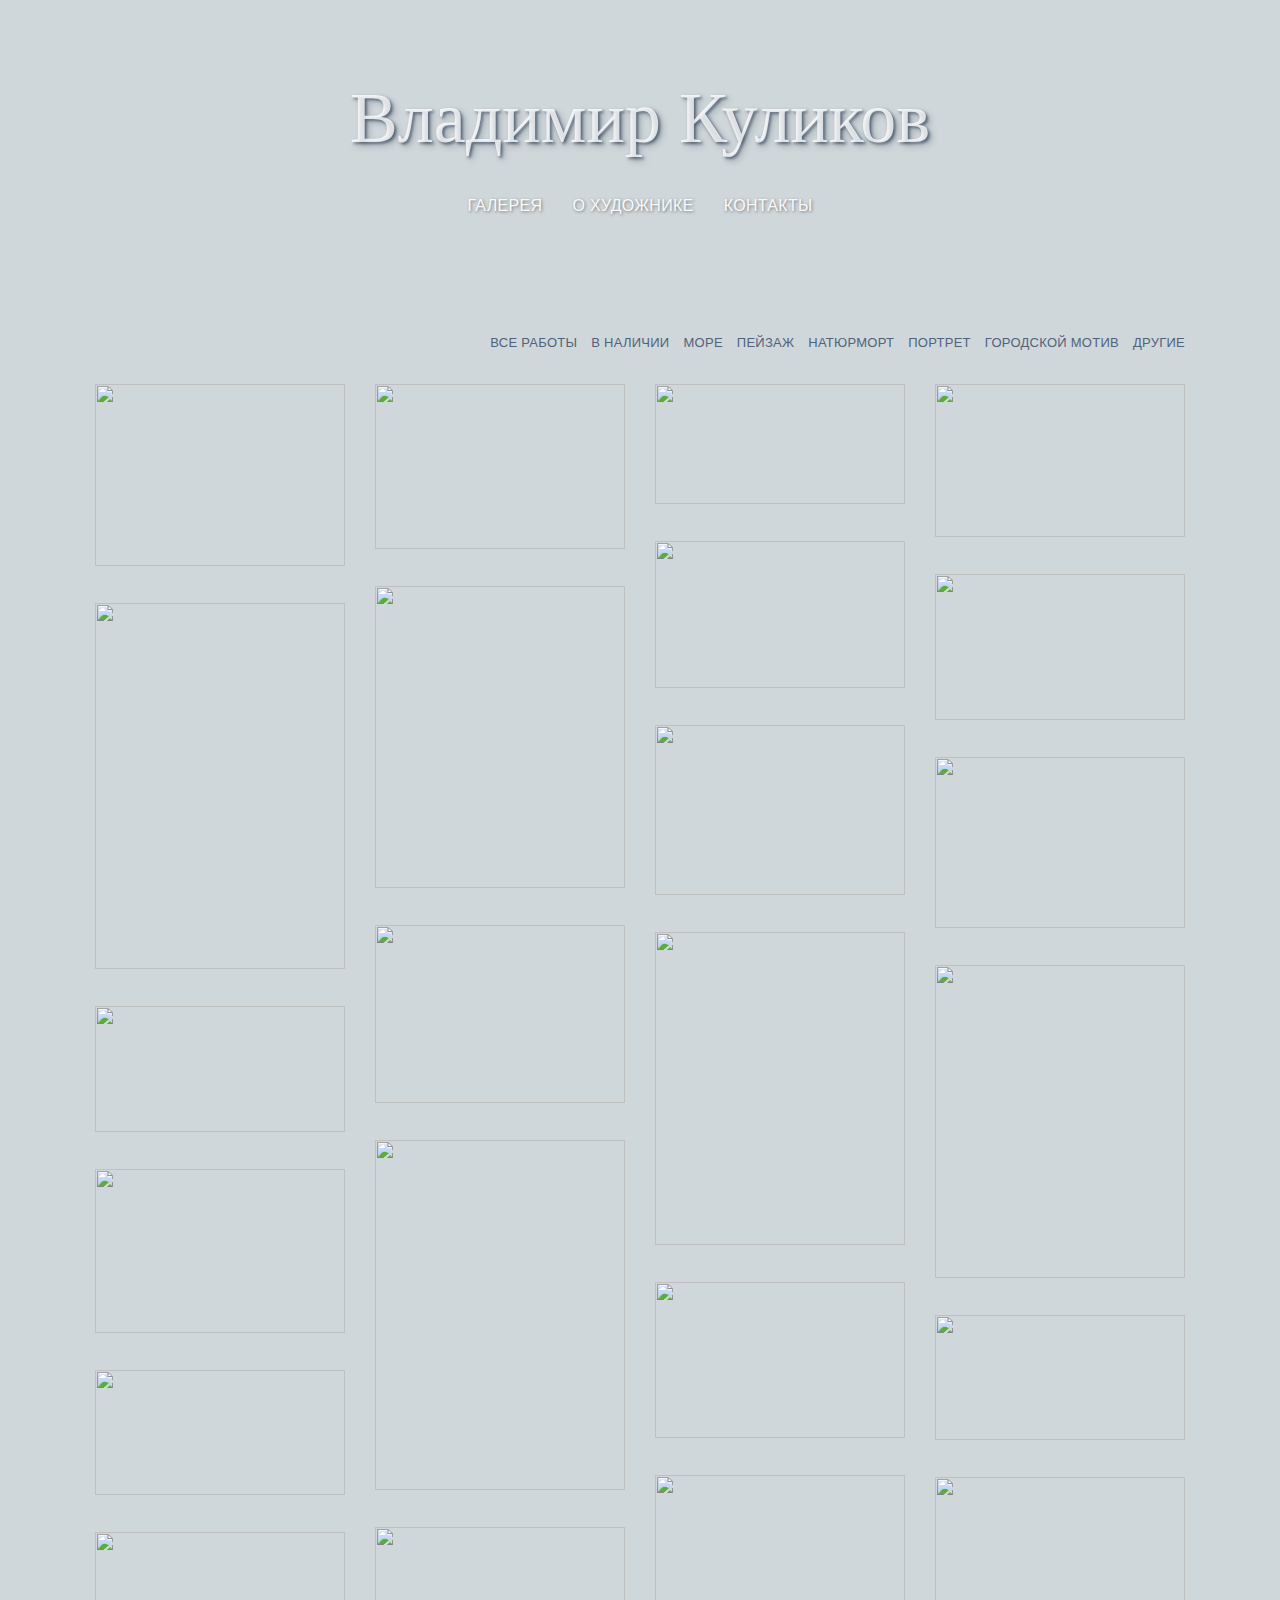
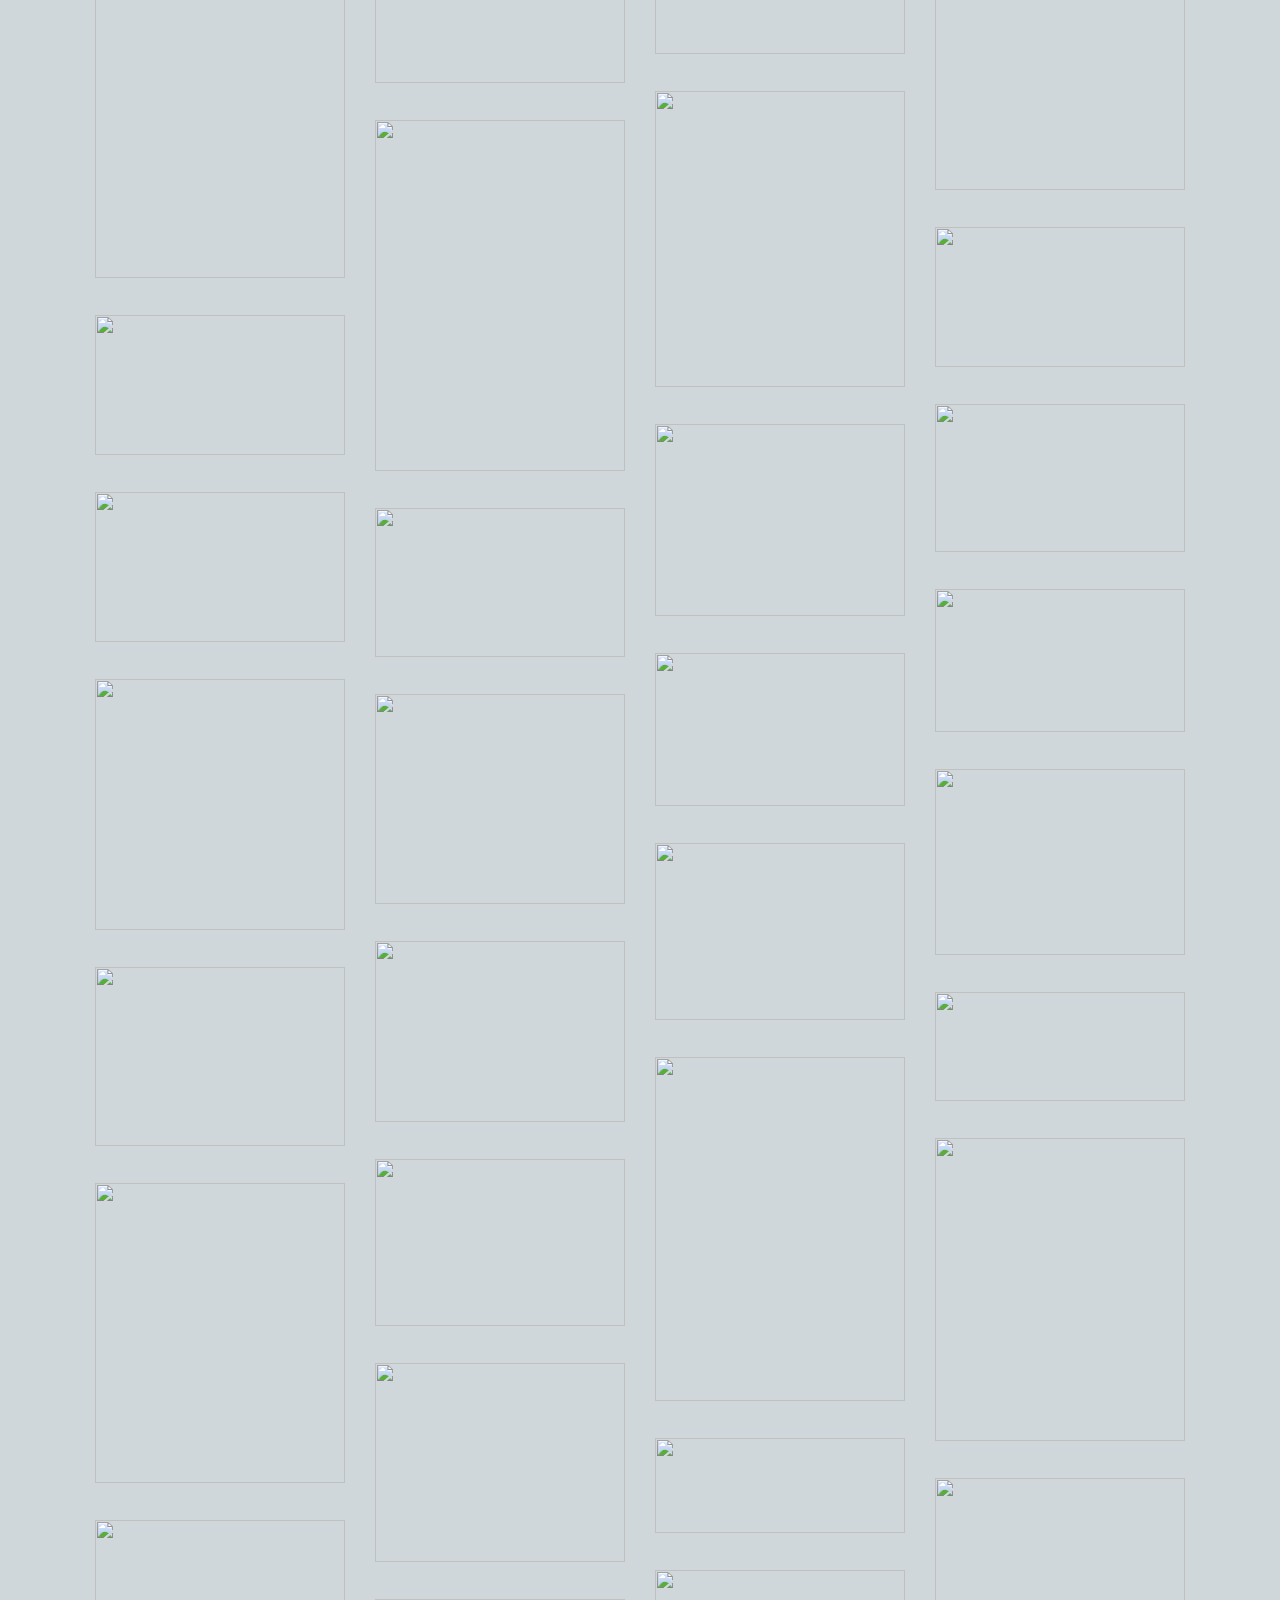
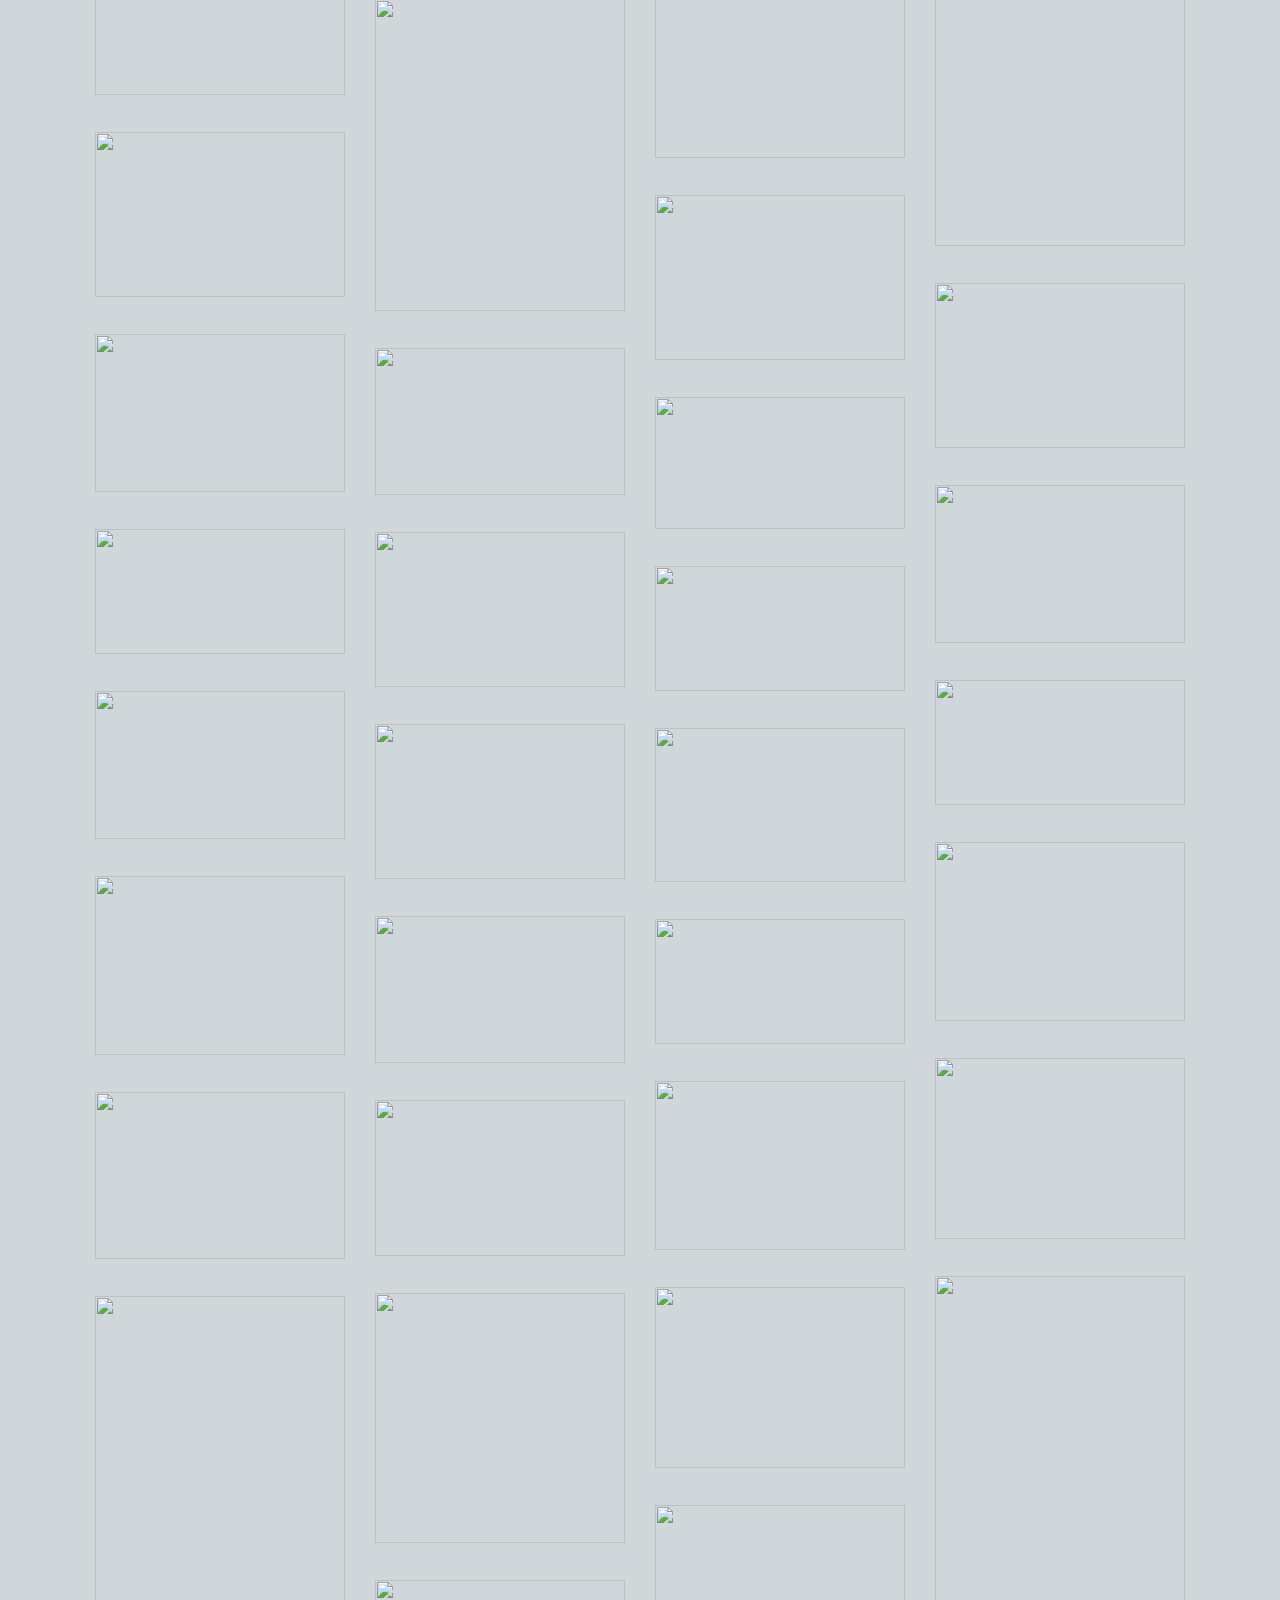
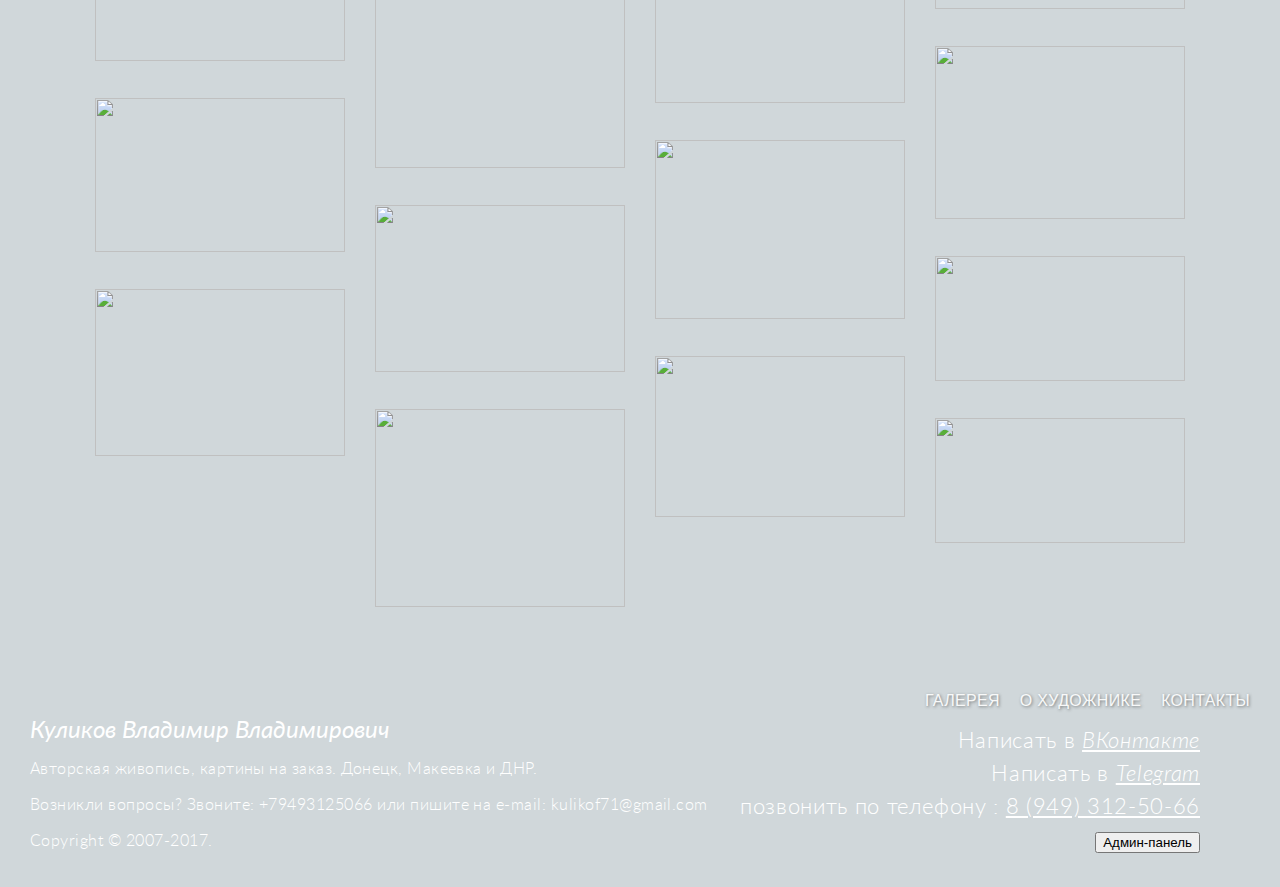
==== commit 1cefeb8b: "index.htm" ====
--- a/index.htm
+++ b/index.htm
@@ -34,7 +34,7 @@
 	<nav>
 	<ul>
 		<li class="painterName">Владимир Куликов</li>
-<li ><a href="ru/gallery.html">Галерея</a></li>
+<li ><a href="index.html">Галерея</a></li>
 <li ><a href="ru/about.html">О художнике</a></li>
 <li ><a href="ru/contacts.html">Контакты</a></li>
 </ul>
@@ -1034,7 +1034,7 @@
 		<nav>
 	<ul>
 		<li class="painterName">Владимир Куликов</li>
-<li ><a href="ru/gallery.html">Галерея</a></li>
+<li ><a href="index.html">Галерея</a></li>
 <li ><a href="ru/about.html">О художнике</a></li>
 <li ><a href="ru/contacts.html">Контакты</a></li>
 </ul>
@@ -1051,6 +1051,44 @@
 			<p>Написать в <a href="https://vk.com/id164812775" target="_blank"><i>ВКонтакте</i></a></p>
 			<p>Написать в <a href="https://t.me/Kulikovartru" target="_blank"><i>Telegram</i></a></p>
 			<p>позвонить по телефону :&nbsp;<a href="tel:+79493125066">8 (949) 312-50-66</a></p>
+
+
+
+			<!-- Кнопка для открытия админ-панели -->
+<button id="adminButton">Админ-панель</button>
+
+<!-- Модальное окно -->
+<div id="adminModal" style="display: none;">
+    <div>
+        <h2>Введите пароль</h2>
+        <input type="password" id="adminPassword" placeholder="Пароль" />
+        <button onclick="checkPassword()">Войти</button>
+        <div id="adminOptions" style="display: none;">
+            <h3>Выберите действие</h3>
+            <button onclick="showUploadForm()">Загрузить изображение</button>
+            <button onclick="showDeleteForm()">Удалить изображение</button>
+            <div id="uploadForm" style="display: none;">
+                <h3>Загрузить изображение</h3>
+                <input type="file" id="imageUpload" accept="image/*" />
+                <select id="imageCategory">
+                    <option value="1">Море</option>
+                    <option value="2">Пейзаж</option>
+                    <option value="3">Натюрморт</option>
+                    <!-- Добавьте другие категории -->
+                </select>
+                <button onclick="uploadImage()">Загрузить</button>
+            </div>
+            <div id="deleteForm" style="display: none;">
+                <h3>Удалить изображение</h3>
+                <input type="text" id="imageId" placeholder="ID изображения" />
+                <button onclick="deleteImage()">Удалить</button>
+            </div>
+        </div>
+    </div>
+</div>
+
+
+
 		</div>
 	</div>
   </div>
@@ -1064,5 +1102,110 @@
 <script src="js/images-loaded.js"></script>
 <script src="js/paint.js"></script>
 
+
+<script>
+const correctPassword = 'your_password'; // Замените на свой пароль
+
+function checkPassword() {
+    const password = document.getElementById('adminPassword').value;
+    if (password === correctPassword) {
+        document.getElementById('adminOptions').style.display = 'block';
+    } else {
+        alert('Неверный пароль');
+    }
+}
+
+function showUploadForm() {
+    document.getElementById('uploadForm').style.display = 'block';
+    document.getElementById('deleteForm').style.display = 'none';
+}
+
+function showDeleteForm() {
+    document.getElementById('deleteForm').style.display = 'block';
+    document.getElementById('uploadForm').style.display = 'none';
+}
+
+function uploadImage() {
+    const fileInput = document.getElementById('imageUpload');
+    const category = document.getElementById('imageCategory').value;
+    const file = fileInput.files[0];
+
+    if (!file) {
+        alert('Пожалуйста, выберите изображение для загрузки.');
+        return;
+    }
+
+    // Отправьте файл на сервер для обработки
+    const formData = new FormData();
+    formData.append('image', file);
+    formData.append('category', category);
+
+    fetch('/upload', {
+        method: 'POST',
+        body: formData,
+    })
+    .then(response => response.json())
+    .then(data => {
+        if (data.success) {
+            alert('Изображение загружено успешно!');
+            // Обновите HTML для галереи
+            updateGallery(data.imageId, data.imageUrl, data.imageThumbnailUrl, category);
+        } else {
+            alert('Ошибка загрузки изображения: ' + data.message);
+        }
+    });
+}
+
+function deleteImage() {
+    const imageId = document.getElementById('imageId').value;
+    fetch('/delete', {
+        method: 'POST',
+        headers: {
+            'Content-Type': 'application/json',
+        },
+        body: JSON.stringify({ id: imageId }),
+    })
+    .then(response => response.json())
+    .then(data => {
+        if (data.success) {
+            alert('Изображение удалено успешно!');
+            // Удалите изображение из галереи
+            removeImageFromGallery(imageId);
+        } else {
+            alert('Ошибка удаления изображения: ' + data.message);
+        }
+    });
+}
+
+function updateGallery(id, imageUrl, thumbnailUrl, category) {
+    const gallery = document.querySelector('.galpagename');
+    const newItem = document.createElement('div');
+    newItem.className = `gal-item galcat_${category}`;
+    newItem.setAttribute('data-id', id);
+    newItem.innerHTML = `
+        <a data-caption="<em>Название</em><br>Описание" data-group="group" href="${imageUrl}">
+            <div class="gal-info" data-id="${id}">
+                <div class="zoom"></div>
+                <div class="pic-name">Название</div>
+                <div class="pic-info">Описание</div>
+            </div>
+        </a>
+        <img src="${thumbnailUrl}" width="250" height="165" data-id="${id}">
+    `;
+    gallery.appendChild(newItem);
+}
+
+function removeImageFromGallery(id) {
+    const item = document.querySelector(`.gal-item[data-id="${id}"]`);
+    if (item) {
+        item.remove();
+    }
+}
+</script>
+
+
+
+
+
 </body>
 </html>
